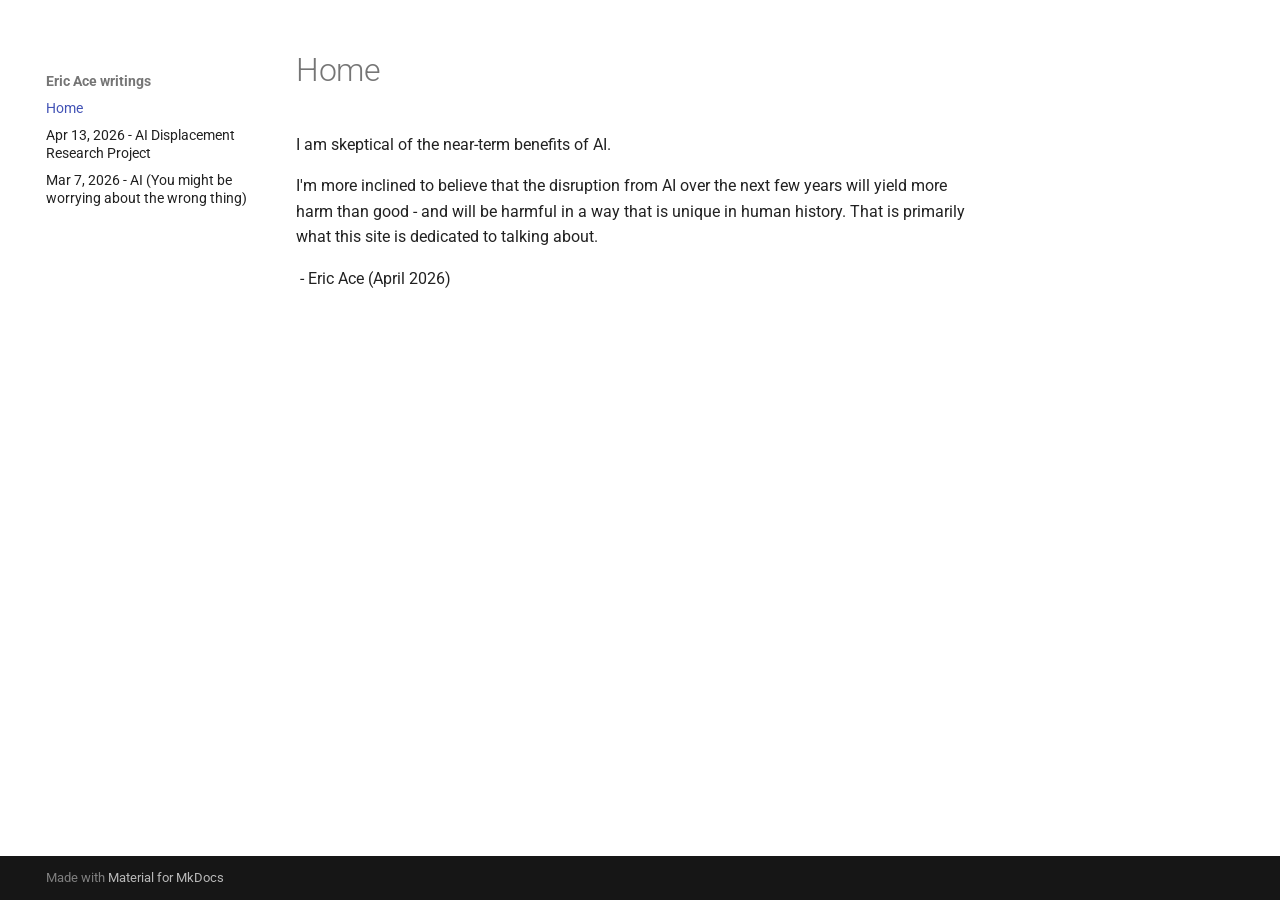
==== index.html @ 1ed6042f "Deployed 3ed9b93 with MkDocs version: 1.6.1" ====
<!doctype html>
<html lang="en" class="no-js">
  <head>
    
      <meta charset="utf-8">
      <meta name="viewport" content="width=device-width,initial-scale=1">
      
      
      
      
      
        <link rel="next" href="posts/13-apr-2026/post/">
      
      
      <link rel="icon" href="assets/images/favicon.png">
      <meta name="generator" content="mkdocs-1.6.1, mkdocs-material-9.6.19">
    
    
      
        <title>Eric Ace writings</title>
      
    
    
      <link rel="stylesheet" href="assets/stylesheets/main.7e37652d.min.css">
      
      


    
    
      
    
    
      
        
        
        <link rel="preconnect" href="https://fonts.gstatic.com" crossorigin>
        <link rel="stylesheet" href="https://fonts.googleapis.com/css?family=Roboto:300,300i,400,400i,700,700i%7CRoboto+Mono:400,400i,700,700i&display=fallback">
        <style>:root{--md-text-font:"Roboto";--md-code-font:"Roboto Mono"}</style>
      
    
    
      <link rel="stylesheet" href="assets/stylesheets/extra.css">
    
    <script>__md_scope=new URL(".",location),__md_hash=e=>[...e].reduce(((e,_)=>(e<<5)-e+_.charCodeAt(0)),0),__md_get=(e,_=localStorage,t=__md_scope)=>JSON.parse(_.getItem(t.pathname+"."+e)),__md_set=(e,_,t=localStorage,a=__md_scope)=>{try{t.setItem(a.pathname+"."+e,JSON.stringify(_))}catch(e){}}</script>
    
      

    
    
    
  </head>
  
  
    <body dir="ltr">
  
    
    <input class="md-toggle" data-md-toggle="drawer" type="checkbox" id="__drawer" autocomplete="off">
    <input class="md-toggle" data-md-toggle="search" type="checkbox" id="__search" autocomplete="off">
    <label class="md-overlay" for="__drawer"></label>
    <div data-md-component="skip">
      
    </div>
    <div data-md-component="announce">
      
    </div>
    
    
    <div class="md-container" data-md-component="container">
      
      
        
          
        
      
      <main class="md-main" data-md-component="main">
        <div class="md-main__inner md-grid">
          
            
              
              <div class="md-sidebar md-sidebar--primary" data-md-component="sidebar" data-md-type="navigation" >
                <div class="md-sidebar__scrollwrap">
                  <div class="md-sidebar__inner">
                    



<nav class="md-nav md-nav--primary" aria-label="Navigation" data-md-level="0">
  <label class="md-nav__title" for="__drawer">
    <a href="." title="Eric Ace writings" class="md-nav__button md-logo" aria-label="Eric Ace writings" data-md-component="logo">
      
  
  <svg xmlns="http://www.w3.org/2000/svg" viewBox="0 0 24 24"><path d="M12 8a3 3 0 0 0 3-3 3 3 0 0 0-3-3 3 3 0 0 0-3 3 3 3 0 0 0 3 3m0 3.54C9.64 9.35 6.5 8 3 8v11c3.5 0 6.64 1.35 9 3.54 2.36-2.19 5.5-3.54 9-3.54V8c-3.5 0-6.64 1.35-9 3.54"/></svg>

    </a>
    Eric Ace writings
  </label>
  
  <ul class="md-nav__list" data-md-scrollfix>
    
      
      
  
  
    
  
  
  
    <li class="md-nav__item md-nav__item--active">
      
      <input class="md-nav__toggle md-toggle" type="checkbox" id="__toc">
      
      
      
      <a href="." class="md-nav__link md-nav__link--active">
        
  
  
  <span class="md-ellipsis">
    Home
    
  </span>
  

      </a>
      
    </li>
  

    
      
      
  
  
  
  
    <li class="md-nav__item">
      <a href="posts/13-apr-2026/post/" class="md-nav__link">
        
  
  
  <span class="md-ellipsis">
    Apr 13, 2026 - AI Displacement Research Project
    
  </span>
  

      </a>
    </li>
  

    
      
      
  
  
  
  
    <li class="md-nav__item">
      <a href="posts/07-March-2026/post/" class="md-nav__link">
        
  
  
  <span class="md-ellipsis">
    Mar 7, 2026 - AI (You might be worrying about the wrong thing)
    
  </span>
  

      </a>
    </li>
  

    
  </ul>
</nav>
                  </div>
                </div>
              </div>
            
            
              
              <div class="md-sidebar md-sidebar--secondary" data-md-component="sidebar" data-md-type="toc" >
                <div class="md-sidebar__scrollwrap">
                  <div class="md-sidebar__inner">
                    

<nav class="md-nav md-nav--secondary" aria-label="Table of contents">
  
  
  
  
</nav>
                  </div>
                </div>
              </div>
            
          
          
            <div class="md-content" data-md-component="content">
              <article class="md-content__inner md-typeset">
                
                  



  <h1>Home</h1>

<p>I am skeptical of the near-term benefits of AI.</p>
<p>I'm more inclined to believe that the disruption from AI over the next few years will yield more harm than good - and will be harmful in a way that is unique in human history. That is primarily what this site is dedicated to talking about.</p>
<p>&nbsp;-  Eric Ace (April 2026)</p>












                
              </article>
            </div>
          
          
<script>var target=document.getElementById(location.hash.slice(1));target&&target.name&&(target.checked=target.name.startsWith("__tabbed_"))</script>
        </div>
        
      </main>
      
        <footer class="md-footer">
  
  <div class="md-footer-meta md-typeset">
    <div class="md-footer-meta__inner md-grid">
      <div class="md-copyright">
  
  
    Made with
    <a href="https://squidfunk.github.io/mkdocs-material/" target="_blank" rel="noopener">
      Material for MkDocs
    </a>
  
</div>
      
    </div>
  </div>
</footer>
      
    </div>
    <div class="md-dialog" data-md-component="dialog">
      <div class="md-dialog__inner md-typeset"></div>
    </div>
    
    
    
      
      <script id="__config" type="application/json">{"base": ".", "features": ["navigation.indexes"], "search": "assets/javascripts/workers/search.973d3a69.min.js", "tags": null, "translations": {"clipboard.copied": "Copied to clipboard", "clipboard.copy": "Copy to clipboard", "search.result.more.one": "1 more on this page", "search.result.more.other": "# more on this page", "search.result.none": "No matching documents", "search.result.one": "1 matching document", "search.result.other": "# matching documents", "search.result.placeholder": "Type to start searching", "search.result.term.missing": "Missing", "select.version": "Select version"}, "version": null}</script>
    
    
      <script src="assets/javascripts/bundle.92b07e13.min.js"></script>
      
    
  </body>
</html>
---- assets/stylesheets/main.7e37652d.min.css ----
@charset "UTF-8";html{-webkit-text-size-adjust:none;-moz-text-size-adjust:none;text-size-adjust:none;box-sizing:border-box}*,:after,:before{box-sizing:inherit}@media (prefers-reduced-motion){*,:after,:before{transition:none!important}}body{margin:0}a,button,input,label{-webkit-tap-highlight-color:transparent}a{color:inherit;text-decoration:none}hr{border:0;box-sizing:initial;display:block;height:.05rem;overflow:visible;padding:0}small{font-size:80%}sub,sup{line-height:1em}img{border-style:none}table{border-collapse:initial;border-spacing:0}td,th{font-weight:400;vertical-align:top}button{background:#0000;border:0;font-family:inherit;font-size:inherit;margin:0;padding:0}input{border:0;outline:none}:root{--md-primary-fg-color:#4051b5;--md-primary-fg-color--light:#5d6cc0;--md-primary-fg-color--dark:#303fa1;--md-primary-bg-color:#fff;--md-primary-bg-color--light:#ffffffb3;--md-accent-fg-color:#526cfe;--md-accent-fg-color--transparent:#526cfe1a;--md-accent-bg-color:#fff;--md-accent-bg-color--light:#ffffffb3}[data-md-color-scheme=default]{color-scheme:light}[data-md-color-scheme=default] img[src$="#gh-dark-mode-only"],[data-md-color-scheme=default] img[src$="#only-dark"]{display:none}:root,[data-md-color-scheme=default]{--md-hue:225deg;--md-default-fg-color:#000000de;--md-default-fg-color--light:#0000008a;--md-default-fg-color--lighter:#00000052;--md-default-fg-color--lightest:#00000012;--md-default-bg-color:#fff;--md-default-bg-color--light:#ffffffb3;--md-default-bg-color--lighter:#ffffff4d;--md-default-bg-color--lightest:#ffffff1f;--md-code-fg-color:#36464e;--md-code-bg-color:#f5f5f5;--md-code-hl-color:#4287ff;--md-code-hl-color--light:#4287ff1a;--md-code-hl-number-color:#d52a2a;--md-code-hl-special-color:#db1457;--md-code-hl-function-color:#a846b9;--md-code-hl-constant-color:#6e59d9;--md-code-hl-keyword-color:#3f6ec6;--md-code-hl-string-color:#1c7d4d;--md-code-hl-name-color:var(--md-code-fg-color);--md-code-hl-operator-color:var(--md-default-fg-color--light);--md-code-hl-punctuation-color:var(--md-default-fg-color--light);--md-code-hl-comment-color:var(--md-default-fg-color--light);--md-code-hl-generic-color:var(--md-default-fg-color--light);--md-code-hl-variable-color:var(--md-default-fg-color--light);--md-typeset-color:var(--md-default-fg-color);--md-typeset-a-color:var(--md-primary-fg-color);--md-typeset-del-color:#f5503d26;--md-typeset-ins-color:#0bd57026;--md-typeset-kbd-color:#fafafa;--md-typeset-kbd-accent-color:#fff;--md-typeset-kbd-border-color:#b8b8b8;--md-typeset-mark-color:#ffff0080;--md-typeset-table-color:#0000001f;--md-typeset-table-color--light:rgba(0,0,0,.035);--md-admonition-fg-color:var(--md-default-fg-color);--md-admonition-bg-color:var(--md-default-bg-color);--md-warning-fg-color:#000000de;--md-warning-bg-color:#ff9;--md-footer-fg-color:#fff;--md-footer-fg-color--light:#ffffffb3;--md-footer-fg-color--lighter:#ffffff73;--md-footer-bg-color:#000000de;--md-footer-bg-color--dark:#00000052;--md-shadow-z1:0 0.2rem 0.5rem #0000000d,0 0 0.05rem #0000001a;--md-shadow-z2:0 0.2rem 0.5rem #0000001a,0 0 0.05rem #00000040;--md-shadow-z3:0 0.2rem 0.5rem #0003,0 0 0.05rem #00000059}.md-icon svg{fill:currentcolor;display:block;height:1.2rem;width:1.2rem}body{-webkit-font-smoothing:antialiased;-moz-osx-font-smoothing:grayscale;--md-text-font-family:var(--md-text-font,_),-apple-system,BlinkMacSystemFont,Helvetica,Arial,sans-serif;--md-code-font-family:var(--md-code-font,_),SFMono-Regular,Consolas,Menlo,monospace}aside,body,input{font-feature-settings:"kern","liga";color:var(--md-typeset-color);font-family:var(--md-text-font-family)}code,kbd,pre{font-feature-settings:"kern";font-family:var(--md-code-font-family)}:root{--md-typeset-table-sort-icon:url('data:image/svg+xml;charset=utf-8,<svg xmlns="http://www.w3.org/2000/svg" viewBox="0 0 24 24"><path d="m18 21-4-4h3V7h-3l4-4 4 4h-3v10h3M2 19v-2h10v2M2 13v-2h7v2M2 7V5h4v2z"/></svg>');--md-typeset-table-sort-icon--asc:url('data:image/svg+xml;charset=utf-8,<svg xmlns="http://www.w3.org/2000/svg" viewBox="0 0 24 24"><path d="M19 17h3l-4 4-4-4h3V3h2M2 17h10v2H2M6 5v2H2V5m0 6h7v2H2z"/></svg>');--md-typeset-table-sort-icon--desc:url('data:image/svg+xml;charset=utf-8,<svg xmlns="http://www.w3.org/2000/svg" viewBox="0 0 24 24"><path d="M19 7h3l-4-4-4 4h3v14h2M2 17h10v2H2M6 5v2H2V5m0 6h7v2H2z"/></svg>')}.md-typeset{-webkit-print-color-adjust:exact;color-adjust:exact;font-size:.8rem;line-height:1.6;overflow-wrap:break-word}@media print{.md-typeset{font-size:.68rem}}.md-typeset blockquote,.md-typeset dl,.md-typeset figure,.md-typeset ol,.md-typeset pre,.md-typeset ul{margin-bottom:1em;margin-top:1em}.md-typeset h1{color:var(--md-default-fg-color--light);font-size:2em;line-height:1.3;margin:0 0 1.25em}.md-typeset h1,.md-typeset h2{font-weight:300;letter-spacing:-.01em}.md-typeset h2{font-size:1.5625em;line-height:1.4;margin:1.6em 0 .64em}.md-typeset h3{font-size:1.25em;font-weight:400;letter-spacing:-.01em;line-height:1.5;margin:1.6em 0 .8em}.md-typeset h2+h3{margin-top:.8em}.md-typeset h4{font-weight:700;letter-spacing:-.01em;margin:1em 0}.md-typeset h5,.md-typeset h6{color:var(--md-default-fg-color--light);font-size:.8em;font-weight:700;letter-spacing:-.01em;margin:1.25em 0}.md-typeset h5{text-transform:uppercase}.md-typeset h5 code{text-transform:none}.md-typeset hr{border-bottom:.05rem solid var(--md-default-fg-color--lightest);display:flow-root;margin:1.5em 0}.md-typeset a{color:var(--md-typeset-a-color);word-break:break-word}.md-typeset a,.md-typeset a:before{transition:color 125ms}.md-typeset a:focus,.md-typeset a:hover{color:var(--md-accent-fg-color)}.md-typeset a:focus code,.md-typeset a:hover code{background-color:var(--md-accent-fg-color--transparent)}.md-typeset a code{color:currentcolor;transition:background-color 125ms}.md-typeset a.focus-visible{outline-color:var(--md-accent-fg-color);outline-offset:.2rem}.md-typeset code,.md-typeset kbd,.md-typeset pre{color:var(--md-code-fg-color);direction:ltr;font-variant-ligatures:none}@media print{.md-typeset code,.md-typeset kbd,.md-typeset pre{white-space:pre-wrap}}.md-typeset code{background-color:var(--md-code-bg-color);border-radius:.1rem;-webkit-box-decoration-break:clone;box-decoration-break:clone;font-size:.85em;padding:0 .2941176471em;word-break:break-word}.md-typeset code:not(.focus-visible){-webkit-tap-highlight-color:transparent;outline:none}.md-typeset pre{display:flow-root;line-height:1.4;position:relative}.md-typeset pre>code{-webkit-box-decoration-break:slice;box-decoration-break:slice;box-shadow:none;display:block;margin:0;outline-color:var(--md-accent-fg-color);overflow:auto;padding:.7720588235em 1.1764705882em;scrollbar-color:var(--md-default-fg-color--lighter) #0000;scrollbar-width:thin;touch-action:auto;word-break:normal}.md-typeset pre>code:hover{scrollbar-color:var(--md-accent-fg-color) #0000}.md-typeset pre>code::-webkit-scrollbar{height:.2rem;width:.2rem}.md-typeset pre>code::-webkit-scrollbar-thumb{background-color:var(--md-default-fg-color--lighter)}.md-typeset pre>code::-webkit-scrollbar-thumb:hover{background-color:var(--md-accent-fg-color)}.md-typeset kbd{background-color:var(--md-typeset-kbd-color);border-radius:.1rem;box-shadow:0 .1rem 0 .05rem var(--md-typeset-kbd-border-color),0 .1rem 0 var(--md-typeset-kbd-border-color),0 -.1rem .2rem var(--md-typeset-kbd-accent-color) inset;color:var(--md-default-fg-color);display:inline-block;font-size:.75em;padding:0 .6666666667em;vertical-align:text-top;word-break:break-word}.md-typeset mark{background-color:var(--md-typeset-mark-color);-webkit-box-decoration-break:clone;box-decoration-break:clone;color:inherit;word-break:break-word}.md-typeset abbr{border-bottom:.05rem dotted var(--md-default-fg-color--light);cursor:help;text-decoration:none}.md-typeset small{opacity:.75}[dir=ltr] .md-typeset sub,[dir=ltr] .md-typeset sup{margin-left:.078125em}[dir=rtl] .md-typeset sub,[dir=rtl] .md-typeset sup{margin-right:.078125em}[dir=ltr] .md-typeset blockquote{padding-left:.6rem}[dir=rtl] .md-typeset blockquote{padding-right:.6rem}[dir=ltr] .md-typeset blockquote{border-left:.2rem solid var(--md-default-fg-color--lighter)}[dir=rtl] .md-typeset blockquote{border-right:.2rem solid var(--md-default-fg-color--lighter)}.md-typeset blockquote{color:var(--md-default-fg-color--light);margin-left:0;margin-right:0}.md-typeset ul{list-style-type:disc}.md-typeset ul[type]{list-style-type:revert-layer}[dir=ltr] .md-typeset ol,[dir=ltr] .md-typeset ul{margin-left:.625em}[dir=rtl] .md-typeset ol,[dir=rtl] .md-typeset ul{margin-right:.625em}.md-typeset ol,.md-typeset ul{padding:0}.md-typeset ol:not([hidden]),.md-typeset ul:not([hidden]){display:flow-root}.md-typeset ol ol,.md-typeset ul ol{list-style-type:lower-alpha}.md-typeset ol ol ol,.md-typeset ul ol ol{list-style-type:lower-roman}.md-typeset ol ol ol ol,.md-typeset ul ol ol ol{list-style-type:upper-alpha}.md-typeset ol ol ol ol ol,.md-typeset ul ol ol ol ol{list-style-type:upper-roman}.md-typeset ol[type],.md-typeset ul[type]{list-style-type:revert-layer}[dir=ltr] .md-typeset ol li,[dir=ltr] .md-typeset ul li{margin-left:1.25em}[dir=rtl] .md-typeset ol li,[dir=rtl] .md-typeset ul li{margin-right:1.25em}.md-typeset ol li,.md-typeset ul li{margin-bottom:.5em}.md-typeset ol li blockquote,.md-typeset ol li p,.md-typeset ul li blockquote,.md-typeset ul li p{margin:.5em 0}.md-typeset ol li:last-child,.md-typeset ul li:last-child{margin-bottom:0}[dir=ltr] .md-typeset ol li ol,[dir=ltr] .md-typeset ol li ul,[dir=ltr] .md-typeset ul li ol,[dir=ltr] .md-typeset ul li ul{margin-left:.625em}[dir=rtl] .md-typeset ol li ol,[dir=rtl] .md-typeset ol li ul,[dir=rtl] .md-typeset ul li ol,[dir=rtl] .md-typeset ul li ul{margin-right:.625em}.md-typeset ol li ol,.md-typeset ol li ul,.md-typeset ul li ol,.md-typeset ul li ul{margin-bottom:.5em;margin-top:.5em}[dir=ltr] .md-typeset dd{margin-left:1.875em}[dir=rtl] .md-typeset dd{margin-right:1.875em}.md-typeset dd{margin-bottom:1.5em;margin-top:1em}.md-typeset img,.md-typeset svg,.md-typeset video{height:auto;max-width:100%}.md-typeset img[align=left]{margin:1em 1em 1em 0}.md-typeset img[align=right]{margin:1em 0 1em 1em}.md-typeset img[align]:only-child{margin-top:0}.md-typeset figure{display:flow-root;margin:1em auto;max-width:100%;text-align:center;width:-moz-fit-content;width:fit-content}.md-typeset figure img{display:block;margin:0 auto}.md-typeset figcaption{font-style:italic;margin:1em auto;max-width:24rem}.md-typeset iframe{max-width:100%}.md-typeset table:not([class]){background-color:var(--md-default-bg-color);border:.05rem solid var(--md-typeset-table-color);border-radius:.1rem;display:inline-block;font-size:.64rem;max-width:100%;overflow:auto;touch-action:auto}@media print{.md-typeset table:not([class]){display:table}}.md-typeset table:not([class])+*{margin-top:1.5em}.md-typeset table:not([class]) td>:first-child,.md-typeset table:not([class]) th>:first-child{margin-top:0}.md-typeset table:not([class]) td>:last-child,.md-typeset table:not([class]) th>:last-child{margin-bottom:0}.md-typeset table:not([class]) td:not([align]),.md-typeset table:not([class]) th:not([align]){text-align:left}[dir=rtl] .md-typeset table:not([class]) td:not([align]),[dir=rtl] .md-typeset table:not([class]) th:not([align]){text-align:right}.md-typeset table:not([class]) th{font-weight:700;min-width:5rem;padding:.9375em 1.25em;vertical-align:top}.md-typeset table:not([class]) td{border-top:.05rem solid var(--md-typeset-table-color);padding:.9375em 1.25em;vertical-align:top}.md-typeset table:not([class]) tbody tr{transition:background-color 125ms}.md-typeset table:not([class]) tbody tr:hover{background-color:var(--md-typeset-table-color--light);box-shadow:0 .05rem 0 var(--md-default-bg-color) inset}.md-typeset table:not([class]) a{word-break:normal}.md-typeset table th[role=columnheader]{cursor:pointer}[dir=ltr] .md-typeset table th[role=columnheader]:after{margin-left:.5em}[dir=rtl] .md-typeset table th[role=columnheader]:after{margin-right:.5em}.md-typeset table th[role=columnheader]:after{content:"";display:inline-block;height:1.2em;-webkit-mask-image:var(--md-typeset-table-sort-icon);mask-image:var(--md-typeset-table-sort-icon);-webkit-mask-repeat:no-repeat;mask-repeat:no-repeat;-webkit-mask-size:contain;mask-size:contain;transition:background-color 125ms;vertical-align:text-bottom;width:1.2em}.md-typeset table th[role=columnheader]:hover:after{background-color:var(--md-default-fg-color--lighter)}.md-typeset table th[role=columnheader][aria-sort=ascending]:after{background-color:var(--md-default-fg-color--light);-webkit-mask-image:var(--md-typeset-table-sort-icon--asc);mask-image:var(--md-typeset-table-sort-icon--asc)}.md-typeset table th[role=columnheader][aria-sort=descending]:after{background-color:var(--md-default-fg-color--light);-webkit-mask-image:var(--md-typeset-table-sort-icon--desc);mask-image:var(--md-typeset-table-sort-icon--desc)}.md-typeset__scrollwrap{margin:1em -.8rem;overflow-x:auto;touch-action:auto}.md-typeset__table{display:inline-block;margin-bottom:.5em;padding:0 .8rem}@media print{.md-typeset__table{display:block}}html .md-typeset__table table{display:table;margin:0;overflow:hidden;width:100%}@media screen and (max-width:44.984375em){.md-content__inner>pre{margin:1em -.8rem}.md-content__inner>pre code{border-radius:0}}.md-typeset .md-author{border-radius:100%;display:block;flex-shrink:0;height:1.6rem;overflow:hidden;position:relative;transition:color 125ms,transform 125ms;width:1.6rem}.md-typeset .md-author img{display:block}.md-typeset .md-author--more{background:var(--md-default-fg-color--lightest);color:var(--md-default-fg-color--lighter);font-size:.6rem;font-weight:700;line-height:1.6rem;text-align:center}.md-typeset .md-author--long{height:2.4rem;width:2.4rem}.md-typeset a.md-author{transform:scale(1)}.md-typeset a.md-author img{border-radius:100%;filter:grayscale(100%) opacity(75%);transition:filter 125ms}.md-typeset a.md-author:focus,.md-typeset a.md-author:hover{transform:scale(1.1);z-index:1}.md-typeset a.md-author:focus img,.md-typeset a.md-author:hover img{filter:grayscale(0)}.md-banner{background-color:var(--md-footer-bg-color);color:var(--md-footer-fg-color);overflow:auto}@media print{.md-banner{display:none}}.md-banner--warning{background-color:var(--md-warning-bg-color);color:var(--md-warning-fg-color)}.md-banner__inner{font-size:.7rem;margin:.6rem auto;padding:0 .8rem}[dir=ltr] .md-banner__button{float:right}[dir=rtl] .md-banner__button{float:left}.md-banner__button{color:inherit;cursor:pointer;transition:opacity .25s}.no-js .md-banner__button{display:none}.md-banner__button:hover{opacity:.7}html{font-size:125%;height:100%;overflow-x:hidden}@media screen and (min-width:100em){html{font-size:137.5%}}@media screen and (min-width:125em){html{font-size:150%}}body{background-color:var(--md-default-bg-color);display:flex;flex-direction:column;font-size:.5rem;min-height:100%;position:relative;width:100%}@media print{body{display:block}}@media screen and (max-width:59.984375em){body[data-md-scrolllock]{position:fixed}}.md-grid{margin-left:auto;margin-right:auto;max-width:61rem}.md-container{display:flex;flex-direction:column;flex-grow:1}@media print{.md-container{display:block}}.md-main{flex-grow:1}.md-main__inner{display:flex;height:100%;margin-top:1.5rem}.md-ellipsis{overflow:hidden;text-overflow:ellipsis}.md-toggle{display:none}.md-option{height:0;opacity:0;position:absolute;width:0}.md-option:checked+label:not([hidden]){display:block}.md-option.focus-visible+label{outline-color:var(--md-accent-fg-color);outline-style:auto}.md-skip{background-color:var(--md-default-fg-color);border-radius:.1rem;color:var(--md-default-bg-color);font-size:.64rem;margin:.5rem;opacity:0;outline-color:var(--md-accent-fg-color);padding:.3rem .5rem;position:fixed;transform:translateY(.4rem);z-index:-1}.md-skip:focus{opacity:1;transform:translateY(0);transition:transform .25s cubic-bezier(.4,0,.2,1),opacity 175ms 75ms;z-index:10}@page{margin:25mm}:root{--md-clipboard-icon:url('data:image/svg+xml;charset=utf-8,<svg xmlns="http://www.w3.org/2000/svg" viewBox="0 0 24 24"><path d="M19 21H8V7h11m0-2H8a2 2 0 0 0-2 2v14a2 2 0 0 0 2 2h11a2 2 0 0 0 2-2V7a2 2 0 0 0-2-2m-3-4H4a2 2 0 0 0-2 2v14h2V3h12z"/></svg>')}.md-clipboard{border-radius:.1rem;color:var(--md-default-fg-color--lightest);cursor:pointer;height:1.5em;outline-color:var(--md-accent-fg-color);outline-offset:.1rem;position:absolute;right:.5em;top:.5em;transition:color .25s;width:1.5em;z-index:1}@media print{.md-clipboard{display:none}}.md-clipboard:not(.focus-visible){-webkit-tap-highlight-color:transparent;outline:none}:hover>.md-clipboard{color:var(--md-default-fg-color--light)}.md-clipboard:focus,.md-clipboard:hover{color:var(--md-accent-fg-color)}.md-clipboard:after{background-color:currentcolor;content:"";display:block;height:1.125em;margin:0 auto;-webkit-mask-image:var(--md-clipboard-icon);mask-image:var(--md-clipboard-icon);-webkit-mask-position:center;mask-position:center;-webkit-mask-repeat:no-repeat;mask-repeat:no-repeat;-webkit-mask-size:contain;mask-size:contain;width:1.125em}.md-clipboard--inline{cursor:pointer}.md-clipboard--inline code{transition:color .25s,background-color .25s}.md-clipboard--inline:focus code,.md-clipboard--inline:hover code{background-color:var(--md-accent-fg-color--transparent);color:var(--md-accent-fg-color)}.md-typeset .md-code__content{display:grid}@keyframes consent{0%{opacity:0;transform:translateY(100%)}to{opacity:1;transform:translateY(0)}}@keyframes overlay{0%{opacity:0}to{opacity:1}}.md-consent__overlay{animation:overlay .25s both;-webkit-backdrop-filter:blur(.1rem);backdrop-filter:blur(.1rem);background-color:#0000008a;height:100%;opacity:1;position:fixed;top:0;width:100%;z-index:5}.md-consent__inner{animation:consent .5s cubic-bezier(.1,.7,.1,1) both;background-color:var(--md-default-bg-color);border:0;border-radius:.1rem;bottom:0;box-shadow:0 0 .2rem #0000001a,0 .2rem .4rem #0003;max-height:100%;overflow:auto;padding:0;position:fixed;width:100%;z-index:5}.md-consent__form{padding:.8rem}.md-consent__settings{display:none;margin:1em 0}input:checked+.md-consent__settings{display:block}.md-consent__controls{margin-bottom:.8rem}.md-typeset .md-consent__controls .md-button{display:inline}@media screen and (max-width:44.984375em){.md-typeset .md-consent__controls .md-button{display:block;margin-top:.4rem;text-align:center;width:100%}}.md-consent label{cursor:pointer}.md-content{flex-grow:1;min-width:0}.md-content__inner{margin:0 .8rem 1.2rem;padding-top:.6rem}@media screen and (min-width:76.25em){[dir=ltr] .md-sidebar--primary:not([hidden])~.md-content>.md-content__inner{margin-left:1.2rem}[dir=ltr] .md-sidebar--secondary:not([hidden])~.md-content>.md-content__inner,[dir=rtl] .md-sidebar--primary:not([hidden])~.md-content>.md-content__inner{margin-right:1.2rem}[dir=rtl] .md-sidebar--secondary:not([hidden])~.md-content>.md-content__inner{margin-left:1.2rem}}.md-content__inner:before{content:"";display:block;height:.4rem}.md-content__inner>:last-child{margin-bottom:0}[dir=ltr] .md-content__button{float:right}[dir=rtl] .md-content__button{float:left}[dir=ltr] .md-content__button{margin-left:.4rem}[dir=rtl] .md-content__button{margin-right:.4rem}.md-content__button{margin:.4rem 0;padding:0}@media print{.md-content__button{display:none}}.md-typeset .md-content__button{color:var(--md-default-fg-color--lighter)}.md-content__button svg{display:inline;vertical-align:top}[dir=rtl] .md-content__button svg{transform:scaleX(-1)}[dir=ltr] .md-dialog{right:.8rem}[dir=rtl] .md-dialog{left:.8rem}.md-dialog{background-color:var(--md-default-fg-color);border-radius:.1rem;bottom:.8rem;box-shadow:var(--md-shadow-z3);min-width:11.1rem;opacity:0;padding:.4rem .6rem;pointer-events:none;position:fixed;transform:translateY(100%);transition:transform 0ms .4s,opacity .4s;z-index:4}@media print{.md-dialog{display:none}}.md-dialog--active{opacity:1;pointer-events:auto;transform:translateY(0);transition:transform .4s cubic-bezier(.075,.85,.175,1),opacity .4s}.md-dialog__inner{color:var(--md-default-bg-color);font-size:.7rem}.md-feedback{margin:2em 0 1em;text-align:center}.md-feedback fieldset{border:none;margin:0;padding:0}.md-feedback__title{font-weight:700;margin:1em auto}.md-feedback__inner{position:relative}.md-feedback__list{display:flex;flex-wrap:wrap;place-content:baseline center;position:relative}.md-feedback__list:hover .md-icon:not(:disabled){color:var(--md-default-fg-color--lighter)}:disabled .md-feedback__list{min-height:1.8rem}.md-feedback__icon{color:var(--md-default-fg-color--light);cursor:pointer;flex-shrink:0;margin:0 .1rem;transition:color 125ms}.md-feedback__icon:not(:disabled).md-icon:hover{color:var(--md-accent-fg-color)}.md-feedback__icon:disabled{color:var(--md-default-fg-color--lightest);pointer-events:none}.md-feedback__note{opacity:0;position:relative;transform:translateY(.4rem);transition:transform .4s cubic-bezier(.1,.7,.1,1),opacity .15s}.md-feedback__note>*{margin:0 auto;max-width:16rem}:disabled .md-feedback__note{opacity:1;transform:translateY(0)}@media print{.md-feedback{display:none}}.md-footer{background-color:var(--md-footer-bg-color);color:var(--md-footer-fg-color)}@media print{.md-footer{display:none}}.md-footer__inner{justify-content:space-between;overflow:auto;padding:.2rem}.md-footer__inner:not([hidden]){display:flex}.md-footer__link{align-items:end;display:flex;flex-grow:0.01;margin-bottom:.4rem;margin-top:1rem;max-width:100%;outline-color:var(--md-accent-fg-color);overflow:hidden;transition:opacity .25s}.md-footer__link:focus,.md-footer__link:hover{opacity:.7}[dir=rtl] .md-footer__link svg{transform:scaleX(-1)}@media screen and (max-width:44.984375em){.md-footer__link--prev{flex-shrink:0}.md-footer__link--prev .md-footer__title{display:none}}[dir=ltr] .md-footer__link--next{margin-left:auto}[dir=rtl] .md-footer__link--next{margin-right:auto}.md-footer__link--next{text-align:right}[dir=rtl] .md-footer__link--next{text-align:left}.md-footer__title{flex-grow:1;font-size:.9rem;margin-bottom:.7rem;max-width:calc(100% - 2.4rem);padding:0 1rem;white-space:nowrap}.md-footer__button{margin:.2rem;padding:.4rem}.md-footer__direction{font-size:.64rem;opacity:.7}.md-footer-meta{background-color:var(--md-footer-bg-color--dark)}.md-footer-meta__inner{display:flex;flex-wrap:wrap;justify-content:space-between;padding:.2rem}html .md-footer-meta.md-typeset a{color:var(--md-footer-fg-color--light)}html .md-footer-meta.md-typeset a:focus,html .md-footer-meta.md-typeset a:hover{color:var(--md-footer-fg-color)}.md-copyright{color:var(--md-footer-fg-color--lighter);font-size:.64rem;margin:auto .6rem;padding:.4rem 0;width:100%}@media screen and (min-width:45em){.md-copyright{width:auto}}.md-copyright__highlight{color:var(--md-footer-fg-color--light)}.md-social{display:inline-flex;gap:.2rem;margin:0 .4rem;padding:.2rem 0 .6rem}@media screen and (min-width:45em){.md-social{padding:.6rem 0}}.md-social__link{display:inline-block;height:1.6rem;text-align:center;width:1.6rem}.md-social__link:before{line-height:1.9}.md-social__link svg{fill:currentcolor;max-height:.8rem;vertical-align:-25%}.md-typeset .md-button{border:.1rem solid;border-radius:.1rem;color:var(--md-primary-fg-color);cursor:pointer;display:inline-block;font-weight:700;padding:.625em 2em;transition:color 125ms,background-color 125ms,border-color 125ms}.md-typeset .md-button--primary{background-color:var(--md-primary-fg-color);border-color:var(--md-primary-fg-color);color:var(--md-primary-bg-color)}.md-typeset .md-button:focus,.md-typeset .md-button:hover{background-color:var(--md-accent-fg-color);border-color:var(--md-accent-fg-color);color:var(--md-accent-bg-color)}[dir=ltr] .md-typeset .md-input{border-top-left-radius:.1rem}[dir=ltr] .md-typeset .md-input,[dir=rtl] .md-typeset .md-input{border-top-right-radius:.1rem}[dir=rtl] .md-typeset .md-input{border-top-left-radius:.1rem}.md-typeset .md-input{border-bottom:.1rem solid var(--md-default-fg-color--lighter);box-shadow:var(--md-shadow-z1);font-size:.8rem;height:1.8rem;padding:0 .6rem;transition:border .25s,box-shadow .25s}.md-typeset .md-input:focus,.md-typeset .md-input:hover{border-bottom-color:var(--md-accent-fg-color);box-shadow:var(--md-shadow-z2)}.md-typeset .md-input--stretch{width:100%}.md-header{background-color:var(--md-primary-fg-color);box-shadow:0 0 .2rem #0000,0 .2rem .4rem #0000;color:var(--md-primary-bg-color);display:block;left:0;position:sticky;right:0;top:0;z-index:4}@media print{.md-header{display:none}}.md-header[hidden]{transform:translateY(-100%);transition:transform .25s cubic-bezier(.8,0,.6,1),box-shadow .25s}.md-header--shadow{box-shadow:0 0 .2rem #0000001a,0 .2rem .4rem #0003;transition:transform .25s cubic-bezier(.1,.7,.1,1),box-shadow .25s}.md-header__inner{align-items:center;display:flex;padding:0 .2rem}.md-header__button{color:currentcolor;cursor:pointer;margin:.2rem;outline-color:var(--md-accent-fg-color);padding:.4rem;position:relative;transition:opacity .25s;vertical-align:middle;z-index:1}.md-header__button:hover{opacity:.7}.md-header__button:not([hidden]){display:inline-block}.md-header__button:not(.focus-visible){-webkit-tap-highlight-color:transparent;outline:none}.md-header__button.md-logo{margin:.2rem;padding:.4rem}@media screen and (max-width:76.234375em){.md-header__button.md-logo{display:none}}.md-header__button.md-logo img,.md-header__button.md-logo svg{fill:currentcolor;display:block;height:1.2rem;width:auto}@media screen and (min-width:60em){.md-header__button[for=__search]{display:none}}.no-js .md-header__button[for=__search]{display:none}[dir=rtl] .md-header__button[for=__search] svg{transform:scaleX(-1)}@media screen and (min-width:76.25em){.md-header__button[for=__drawer]{display:none}}.md-header__topic{display:flex;max-width:100%;position:absolute;transition:transform .4s cubic-bezier(.1,.7,.1,1),opacity .15s;white-space:nowrap}.md-header__topic+.md-header__topic{opacity:0;pointer-events:none;transform:translateX(1.25rem);transition:transform .4s cubic-bezier(1,.7,.1,.1),opacity .15s;z-index:-1}[dir=rtl] .md-header__topic+.md-header__topic{transform:translateX(-1.25rem)}.md-header__topic:first-child{font-weight:700}[dir=ltr] .md-header__title{margin-left:1rem;margin-right:.4rem}[dir=rtl] .md-header__title{margin-left:.4rem;margin-right:1rem}.md-header__title{flex-grow:1;font-size:.9rem;height:2.4rem;line-height:2.4rem}.md-header__title--active .md-header__topic{opacity:0;pointer-events:none;transform:translateX(-1.25rem);transition:transform .4s cubic-bezier(1,.7,.1,.1),opacity .15s;z-index:-1}[dir=rtl] .md-header__title--active .md-header__topic{transform:translateX(1.25rem)}.md-header__title--active .md-header__topic+.md-header__topic{opacity:1;pointer-events:auto;transform:translateX(0);transition:transform .4s cubic-bezier(.1,.7,.1,1),opacity .15s;z-index:0}.md-header__title>.md-header__ellipsis{height:100%;position:relative;width:100%}.md-header__option{display:flex;flex-shrink:0;max-width:100%;transition:max-width 0ms .25s,opacity .25s .25s;white-space:nowrap}[data-md-toggle=search]:checked~.md-header .md-header__option{max-width:0;opacity:0;transition:max-width 0ms,opacity 0ms}.md-header__option>input{bottom:0}.md-header__source{display:none}@media screen and (min-width:60em){[dir=ltr] .md-header__source{margin-left:1rem}[dir=rtl] .md-header__source{margin-right:1rem}.md-header__source{display:block;max-width:11.7rem;width:11.7rem}}@media screen and (min-width:76.25em){[dir=ltr] .md-header__source{margin-left:1.4rem}[dir=rtl] .md-header__source{margin-right:1.4rem}}.md-meta{color:var(--md-default-fg-color--light);font-size:.7rem;line-height:1.3}.md-meta__list{display:inline-flex;flex-wrap:wrap;list-style:none;margin:0;padding:0}.md-meta__item:not(:last-child):after{content:"·";margin-left:.2rem;margin-right:.2rem}.md-meta__link{color:var(--md-typeset-a-color)}.md-meta__link:focus,.md-meta__link:hover{color:var(--md-accent-fg-color)}.md-draft{background-color:#ff1744;border-radius:.125em;color:#fff;display:inline-block;font-weight:700;padding-left:.5714285714em;padding-right:.5714285714em}:root{--md-nav-icon--prev:url('data:image/svg+xml;charset=utf-8,<svg xmlns="http://www.w3.org/2000/svg" viewBox="0 0 24 24"><path d="M20 11v2H8l5.5 5.5-1.42 1.42L4.16 12l7.92-7.92L13.5 5.5 8 11z"/></svg>');--md-nav-icon--next:url('data:image/svg+xml;charset=utf-8,<svg xmlns="http://www.w3.org/2000/svg" viewBox="0 0 24 24"><path d="M8.59 16.58 13.17 12 8.59 7.41 10 6l6 6-6 6z"/></svg>');--md-toc-icon:url('data:image/svg+xml;charset=utf-8,<svg xmlns="http://www.w3.org/2000/svg" viewBox="0 0 24 24"><path d="M3 9h14V7H3zm0 4h14v-2H3zm0 4h14v-2H3zm16 0h2v-2h-2zm0-10v2h2V7zm0 6h2v-2h-2z"/></svg>')}.md-nav{font-size:.7rem;line-height:1.3}.md-nav__title{color:var(--md-default-fg-color--light);display:block;font-weight:700;overflow:hidden;padding:0 .6rem;text-overflow:ellipsis}.md-nav__title .md-nav__button{display:none}.md-nav__title .md-nav__button img{height:100%;width:auto}.md-nav__title .md-nav__button.md-logo img,.md-nav__title .md-nav__button.md-logo svg{fill:currentcolor;display:block;height:2.4rem;max-width:100%;object-fit:contain;width:auto}.md-nav__list{list-style:none;margin:0;padding:0}.md-nav__link{align-items:flex-start;display:flex;gap:.4rem;margin-top:.625em;scroll-snap-align:start;transition:color 125ms}.md-nav__link--passed{color:var(--md-default-fg-color--light)}.md-nav__item .md-nav__link--active,.md-nav__item .md-nav__link--active code{color:var(--md-typeset-a-color)}.md-nav__link .md-ellipsis{position:relative}[dir=ltr] .md-nav__link .md-icon:last-child{margin-left:auto}[dir=rtl] .md-nav__link .md-icon:last-child{margin-right:auto}.md-nav__link svg{fill:currentcolor;flex-shrink:0;height:1.3em;position:relative}.md-nav__link[for]:focus,.md-nav__link[for]:hover,.md-nav__link[href]:focus,.md-nav__link[href]:hover{color:var(--md-accent-fg-color);cursor:pointer}.md-nav__link.focus-visible{outline-color:var(--md-accent-fg-color);outline-offset:.2rem}.md-nav--primary .md-nav__link[for=__toc]{display:none}.md-nav--primary .md-nav__link[for=__toc] .md-icon:after{background-color:currentcolor;display:block;height:100%;-webkit-mask-image:var(--md-toc-icon);mask-image:var(--md-toc-icon);width:100%}.md-nav--primary .md-nav__link[for=__toc]~.md-nav{display:none}.md-nav__container>.md-nav__link{margin-top:0}.md-nav__container>.md-nav__link:first-child{flex-grow:1;min-width:0}.md-nav__icon{flex-shrink:0}.md-nav__source{display:none}@media screen and (max-width:76.234375em){.md-nav--primary,.md-nav--primary .md-nav{background-color:var(--md-default-bg-color);display:flex;flex-direction:column;height:100%;left:0;position:absolute;right:0;top:0;z-index:1}.md-nav--primary .md-nav__item,.md-nav--primary .md-nav__title{font-size:.8rem;line-height:1.5}.md-nav--primary .md-nav__title{background-color:var(--md-default-fg-color--lightest);color:var(--md-default-fg-color--light);cursor:pointer;height:5.6rem;line-height:2.4rem;padding:3rem .8rem .2rem;position:relative;white-space:nowrap}[dir=ltr] .md-nav--primary .md-nav__title .md-nav__icon{left:.4rem}[dir=rtl] .md-nav--primary .md-nav__title .md-nav__icon{right:.4rem}.md-nav--primary .md-nav__title .md-nav__icon{display:block;height:1.2rem;margin:.2rem;position:absolute;top:.4rem;width:1.2rem}.md-nav--primary .md-nav__title .md-nav__icon:after{background-color:currentcolor;content:"";display:block;height:100%;-webkit-mask-image:var(--md-nav-icon--prev);mask-image:var(--md-nav-icon--prev);-webkit-mask-position:center;mask-position:center;-webkit-mask-repeat:no-repeat;mask-repeat:no-repeat;-webkit-mask-size:contain;mask-size:contain;width:100%}.md-nav--primary .md-nav__title~.md-nav__list{background-color:var(--md-default-bg-color);box-shadow:0 .05rem 0 var(--md-default-fg-color--lightest) inset;overflow-y:auto;scroll-snap-type:y mandatory;touch-action:pan-y}.md-nav--primary .md-nav__title~.md-nav__list>:first-child{border-top:0}.md-nav--primary .md-nav__title[for=__drawer]{background-color:var(--md-primary-fg-color);color:var(--md-primary-bg-color);font-weight:700}.md-nav--primary .md-nav__title .md-logo{display:block;left:.2rem;margin:.2rem;padding:.4rem;position:absolute;right:.2rem;top:.2rem}.md-nav--primary .md-nav__list{flex:1}.md-nav--primary .md-nav__item{border-top:.05rem solid var(--md-default-fg-color--lightest)}.md-nav--primary .md-nav__item--active>.md-nav__link{color:var(--md-typeset-a-color)}.md-nav--primary .md-nav__item--active>.md-nav__link:focus,.md-nav--primary .md-nav__item--active>.md-nav__link:hover{color:var(--md-accent-fg-color)}.md-nav--primary .md-nav__link{margin-top:0;padding:.6rem .8rem}.md-nav--primary .md-nav__link svg{margin-top:.1em}.md-nav--primary .md-nav__link>.md-nav__link{padding:0}[dir=ltr] .md-nav--primary .md-nav__link .md-nav__icon{margin-right:-.2rem}[dir=rtl] .md-nav--primary .md-nav__link .md-nav__icon{margin-left:-.2rem}.md-nav--primary .md-nav__link .md-nav__icon{font-size:1.2rem;height:1.2rem;width:1.2rem}.md-nav--primary .md-nav__link .md-nav__icon:after{background-color:currentcolor;content:"";display:block;height:100%;-webkit-mask-image:var(--md-nav-icon--next);mask-image:var(--md-nav-icon--next);-webkit-mask-position:center;mask-position:center;-webkit-mask-repeat:no-repeat;mask-repeat:no-repeat;-webkit-mask-size:contain;mask-size:contain;width:100%}[dir=rtl] .md-nav--primary .md-nav__icon:after{transform:scale(-1)}.md-nav--primary .md-nav--secondary .md-nav{background-color:initial;position:static}[dir=ltr] .md-nav--primary .md-nav--secondary .md-nav .md-nav__link{padding-left:1.4rem}[dir=rtl] .md-nav--primary .md-nav--secondary .md-nav .md-nav__link{padding-right:1.4rem}[dir=ltr] .md-nav--primary .md-nav--secondary .md-nav .md-nav .md-nav__link{padding-left:2rem}[dir=rtl] .md-nav--primary .md-nav--secondary .md-nav .md-nav .md-nav__link{padding-right:2rem}[dir=ltr] .md-nav--primary .md-nav--secondary .md-nav .md-nav .md-nav .md-nav__link{padding-left:2.6rem}[dir=rtl] .md-nav--primary .md-nav--secondary .md-nav .md-nav .md-nav .md-nav__link{padding-right:2.6rem}[dir=ltr] .md-nav--primary .md-nav--secondary .md-nav .md-nav .md-nav .md-nav .md-nav__link{padding-left:3.2rem}[dir=rtl] .md-nav--primary .md-nav--secondary .md-nav .md-nav .md-nav .md-nav .md-nav__link{padding-right:3.2rem}.md-nav--secondary{background-color:initial}.md-nav__toggle~.md-nav{display:flex;opacity:0;transform:translateX(100%);transition:transform .25s cubic-bezier(.8,0,.6,1),opacity 125ms 50ms}[dir=rtl] .md-nav__toggle~.md-nav{transform:translateX(-100%)}.md-nav__toggle:checked~.md-nav{opacity:1;transform:translateX(0);transition:transform .25s cubic-bezier(.4,0,.2,1),opacity 125ms 125ms}.md-nav__toggle:checked~.md-nav>.md-nav__list{-webkit-backface-visibility:hidden;backface-visibility:hidden}}@media screen and (max-width:59.984375em){.md-nav--primary .md-nav__link[for=__toc]{display:flex}.md-nav--primary .md-nav__link[for=__toc] .md-icon:after{content:""}.md-nav--primary .md-nav__link[for=__toc]+.md-nav__link{display:none}.md-nav--primary .md-nav__link[for=__toc]~.md-nav{display:flex}.md-nav__source{background-color:var(--md-primary-fg-color--dark);color:var(--md-primary-bg-color);display:block;padding:0 .2rem}}@media screen and (min-width:60em) and (max-width:76.234375em){.md-nav--integrated .md-nav__link[for=__toc]{display:flex}.md-nav--integrated .md-nav__link[for=__toc] .md-icon:after{content:""}.md-nav--integrated .md-nav__link[for=__toc]+.md-nav__link{display:none}.md-nav--integrated .md-nav__link[for=__toc]~.md-nav{display:flex}}@media screen and (min-width:60em){.md-nav{margin-bottom:-.4rem}.md-nav--secondary .md-nav__title{background:var(--md-default-bg-color);box-shadow:0 0 .4rem .4rem var(--md-default-bg-color);position:sticky;top:0;z-index:1}.md-nav--secondary .md-nav__title[for=__toc]{scroll-snap-align:start}.md-nav--secondary .md-nav__title .md-nav__icon{display:none}[dir=ltr] .md-nav--secondary .md-nav__list{padding-left:.6rem}[dir=rtl] .md-nav--secondary .md-nav__list{padding-right:.6rem}.md-nav--secondary .md-nav__list{padding-bottom:.4rem}[dir=ltr] .md-nav--secondary .md-nav__item>.md-nav__link{margin-right:.4rem}[dir=rtl] .md-nav--secondary .md-nav__item>.md-nav__link{margin-left:.4rem}}@media screen and (min-width:76.25em){.md-nav{margin-bottom:-.4rem;transition:max-height .25s cubic-bezier(.86,0,.07,1)}.md-nav--primary .md-nav__title{background:var(--md-default-bg-color);box-shadow:0 0 .4rem .4rem var(--md-default-bg-color);position:sticky;top:0;z-index:1}.md-nav--primary .md-nav__title[for=__drawer]{scroll-snap-align:start}.md-nav--primary .md-nav__title .md-nav__icon{display:none}[dir=ltr] .md-nav--primary .md-nav__list{padding-left:.6rem}[dir=rtl] .md-nav--primary .md-nav__list{padding-right:.6rem}.md-nav--primary .md-nav__list{padding-bottom:.4rem}[dir=ltr] .md-nav--primary .md-nav__item>.md-nav__link{margin-right:.4rem}[dir=rtl] .md-nav--primary .md-nav__item>.md-nav__link{margin-left:.4rem}.md-nav__toggle~.md-nav{display:grid;grid-template-rows:minmax(.4rem,0fr);opacity:0;transition:grid-template-rows .25s cubic-bezier(.86,0,.07,1),opacity .25s,visibility 0ms .25s;visibility:collapse}.md-nav__toggle~.md-nav>.md-nav__list{overflow:hidden}.md-nav__toggle.md-toggle--indeterminate~.md-nav,.md-nav__toggle:checked~.md-nav{grid-template-rows:minmax(.4rem,1fr);opacity:1;transition:grid-template-rows .25s cubic-bezier(.86,0,.07,1),opacity .15s .1s,visibility 0ms;visibility:visible}.md-nav__toggle.md-toggle--indeterminate~.md-nav{transition:none}.md-nav__item--nested>.md-nav>.md-nav__title{display:none}.md-nav__item--section{display:block;margin:1.25em 0}.md-nav__item--section:last-child{margin-bottom:0}.md-nav__item--section>.md-nav__link{font-weight:700}.md-nav__item--section>.md-nav__link[for]{color:var(--md-default-fg-color--light)}.md-nav__item--section>.md-nav__link:not(.md-nav__container){pointer-events:none}.md-nav__item--section>.md-nav__link .md-icon,.md-nav__item--section>.md-nav__link>[for]{display:none}[dir=ltr] .md-nav__item--section>.md-nav{margin-left:-.6rem}[dir=rtl] .md-nav__item--section>.md-nav{margin-right:-.6rem}.md-nav__item--section>.md-nav{display:block;opacity:1;visibility:visible}.md-nav__item--section>.md-nav>.md-nav__list>.md-nav__item{padding:0}.md-nav__icon{border-radius:100%;height:.9rem;transition:background-color .25s;width:.9rem}.md-nav__icon:hover{background-color:var(--md-accent-fg-color--transparent)}.md-nav__icon:after{background-color:currentcolor;border-radius:100%;content:"";display:inline-block;height:100%;-webkit-mask-image:var(--md-nav-icon--next);mask-image:var(--md-nav-icon--next);-webkit-mask-position:center;mask-position:center;-webkit-mask-repeat:no-repeat;mask-repeat:no-repeat;-webkit-mask-size:contain;mask-size:contain;transition:transform .25s;vertical-align:-.1rem;width:100%}[dir=rtl] .md-nav__icon:after{transform:rotate(180deg)}.md-nav__item--nested .md-nav__toggle:checked~.md-nav__link .md-nav__icon:after,.md-nav__item--nested .md-toggle--indeterminate~.md-nav__link .md-nav__icon:after{transform:rotate(90deg)}.md-nav--lifted>.md-nav__list>.md-nav__item,.md-nav--lifted>.md-nav__title{display:none}.md-nav--lifted>.md-nav__list>.md-nav__item--active{display:block}.md-nav--lifted>.md-nav__list>.md-nav__item--active>.md-nav__link{background:var(--md-default-bg-color);box-shadow:0 0 .4rem .4rem var(--md-default-bg-color);margin-top:0;position:sticky;top:0;z-index:1}.md-nav--lifted>.md-nav__list>.md-nav__item--active>.md-nav__link:not(.md-nav__container){pointer-events:none}.md-nav--lifted>.md-nav__list>.md-nav__item--active.md-nav__item--section{margin:0}[dir=ltr] .md-nav--lifted>.md-nav__list>.md-nav__item>.md-nav:not(.md-nav--secondary){margin-left:-.6rem}[dir=rtl] .md-nav--lifted>.md-nav__list>.md-nav__item>.md-nav:not(.md-nav--secondary){margin-right:-.6rem}.md-nav--lifted>.md-nav__list>.md-nav__item>[for]{color:var(--md-default-fg-color--light)}.md-nav--lifted .md-nav[data-md-level="1"]{grid-template-rows:minmax(.4rem,1fr);opacity:1;visibility:visible}[dir=ltr] .md-nav--integrated>.md-nav__list>.md-nav__item--active .md-nav--secondary{border-left:.05rem solid var(--md-primary-fg-color)}[dir=rtl] .md-nav--integrated>.md-nav__list>.md-nav__item--active .md-nav--secondary{border-right:.05rem solid var(--md-primary-fg-color)}.md-nav--integrated>.md-nav__list>.md-nav__item--active .md-nav--secondary{display:block;margin-bottom:1.25em;opacity:1;visibility:visible}.md-nav--integrated>.md-nav__list>.md-nav__item--active .md-nav--secondary>.md-nav__list{overflow:visible;padding-bottom:0}.md-nav--integrated>.md-nav__list>.md-nav__item--active .md-nav--secondary>.md-nav__title{display:none}}.md-pagination{font-size:.8rem;font-weight:700;gap:.4rem}.md-pagination,.md-pagination>*{align-items:center;display:flex;justify-content:center}.md-pagination>*{border-radius:.2rem;height:1.8rem;min-width:1.8rem;text-align:center}.md-pagination__current{background-color:var(--md-default-fg-color--lightest);color:var(--md-default-fg-color--light)}.md-pagination__link{transition:color 125ms,background-color 125ms}.md-pagination__link:focus,.md-pagination__link:hover{background-color:var(--md-accent-fg-color--transparent);color:var(--md-accent-fg-color)}.md-pagination__link:focus svg,.md-pagination__link:hover svg{color:var(--md-accent-fg-color)}.md-pagination__link.focus-visible{outline-color:var(--md-accent-fg-color);outline-offset:.2rem}.md-pagination__link svg{fill:currentcolor;color:var(--md-default-fg-color--lighter);display:block;max-height:100%;width:1.2rem}.md-post__back{border-bottom:.05rem solid var(--md-default-fg-color--lightest);margin-bottom:1.2rem;padding-bottom:1.2rem}@media screen and (max-width:76.234375em){.md-post__back{display:none}}[dir=rtl] .md-post__back svg{transform:scaleX(-1)}.md-post__authors{display:flex;flex-direction:column;gap:.6rem;margin:0 .6rem 1.2rem}.md-post .md-post__meta a{transition:color 125ms}.md-post .md-post__meta a:focus,.md-post .md-post__meta a:hover{color:var(--md-accent-fg-color)}.md-post__title{color:var(--md-default-fg-color--light);font-weight:700}.md-post--excerpt{margin-bottom:3.2rem}.md-post--excerpt .md-post__header{align-items:center;display:flex;gap:.6rem;min-height:1.6rem}.md-post--excerpt .md-post__authors{align-items:center;display:inline-flex;flex-direction:row;gap:.2rem;margin:0;min-height:2.4rem}[dir=ltr] .md-post--excerpt .md-post__meta .md-meta__list{margin-right:.4rem}[dir=rtl] .md-post--excerpt .md-post__meta .md-meta__list{margin-left:.4rem}.md-post--excerpt .md-post__content>:first-child{--md-scroll-margin:6rem;margin-top:0}.md-post>.md-nav--secondary{margin:1em 0}.md-profile{align-items:center;display:flex;font-size:.7rem;gap:.6rem;line-height:1.4;width:100%}.md-profile__description{flex-grow:1}.md-content--post{display:flex}@media screen and (max-width:76.234375em){.md-content--post{flex-flow:column-reverse}}.md-content--post>.md-content__inner{flex-grow:1;min-width:0}@media screen and (min-width:76.25em){[dir=ltr] .md-content--post>.md-content__inner{margin-left:1.2rem}[dir=rtl] .md-content--post>.md-content__inner{margin-right:1.2rem}}@media screen and (max-width:76.234375em){.md-sidebar.md-sidebar--post{padding:0;position:static;width:100%}.md-sidebar.md-sidebar--post .md-sidebar__scrollwrap{overflow:visible}.md-sidebar.md-sidebar--post .md-sidebar__inner{padding:0}.md-sidebar.md-sidebar--post .md-post__meta{margin-left:.6rem;margin-right:.6rem}.md-sidebar.md-sidebar--post .md-nav__item{border:none;display:inline}.md-sidebar.md-sidebar--post .md-nav__list{display:inline-flex;flex-wrap:wrap;gap:.6rem;padding-bottom:.6rem;padding-top:.6rem}.md-sidebar.md-sidebar--post .md-nav__link{padding:0}.md-sidebar.md-sidebar--post .md-nav{height:auto;margin-bottom:0;position:static}}:root{--md-progress-value:0;--md-progress-delay:400ms}.md-progress{background:var(--md-primary-bg-color);height:.075rem;opacity:min(clamp(0,var(--md-progress-value),1),clamp(0,100 - var(--md-progress-value),1));position:fixed;top:0;transform:scaleX(calc(var(--md-progress-value)*1%));transform-origin:left;transition:transform .5s cubic-bezier(.19,1,.22,1),opacity .25s var(--md-progress-delay);width:100%;z-index:4}:root{--md-search-result-icon:url('data:image/svg+xml;charset=utf-8,<svg xmlns="http://www.w3.org/2000/svg" viewBox="0 0 24 24"><path d="M14 2H6a2 2 0 0 0-2 2v16a2 2 0 0 0 2 2h7c-.41-.25-.8-.56-1.14-.9-.33-.33-.61-.7-.86-1.1H6V4h7v5h5v1.18c.71.16 1.39.43 2 .82V8zm6.31 16.9c1.33-2.11.69-4.9-1.4-6.22-2.11-1.33-4.91-.68-6.22 1.4-1.34 2.11-.69 4.89 1.4 6.22 1.46.93 3.32.93 4.79.02L22 23.39 23.39 22zm-3.81.1a2.5 2.5 0 0 1-2.5-2.5 2.5 2.5 0 0 1 2.5-2.5 2.5 2.5 0 0 1 2.5 2.5 2.5 2.5 0 0 1-2.5 2.5"/></svg>')}.md-search{position:relative}@media screen and (min-width:60em){.md-search{padding:.2rem 0}}.no-js .md-search{display:none}.md-search__overlay{opacity:0;z-index:1}@media screen and (max-width:59.984375em){[dir=ltr] .md-search__overlay{left:-2.2rem}[dir=rtl] .md-search__overlay{right:-2.2rem}.md-search__overlay{background-color:var(--md-default-bg-color);border-radius:1rem;height:2rem;overflow:hidden;pointer-events:none;position:absolute;top:-1rem;transform-origin:center;transition:transform .3s .1s,opacity .2s .2s;width:2rem}[data-md-toggle=search]:checked~.md-header .md-search__overlay{opacity:1;transition:transform .4s,opacity .1s}}@media screen and (min-width:60em){[dir=ltr] .md-search__overlay{left:0}[dir=rtl] .md-search__overlay{right:0}.md-search__overlay{background-color:#0000008a;cursor:pointer;height:0;position:fixed;top:0;transition:width 0ms .25s,height 0ms .25s,opacity .25s;width:0}[data-md-toggle=search]:checked~.md-header .md-search__overlay{height:200vh;opacity:1;transition:width 0ms,height 0ms,opacity .25s;width:100%}}@media screen and (max-width:29.984375em){[data-md-toggle=search]:checked~.md-header .md-search__overlay{transform:scale(45)}}@media screen and (min-width:30em) and (max-width:44.984375em){[data-md-toggle=search]:checked~.md-header .md-search__overlay{transform:scale(60)}}@media screen and (min-width:45em) and (max-width:59.984375em){[data-md-toggle=search]:checked~.md-header .md-search__overlay{transform:scale(75)}}.md-search__inner{-webkit-backface-visibility:hidden;backface-visibility:hidden}@media screen and (max-width:59.984375em){[dir=ltr] .md-search__inner{left:0}[dir=rtl] .md-search__inner{right:0}.md-search__inner{height:0;opacity:0;overflow:hidden;position:fixed;top:0;transform:translateX(5%);transition:width 0ms .3s,height 0ms .3s,transform .15s cubic-bezier(.4,0,.2,1) .15s,opacity .15s .15s;width:0;z-index:2}[dir=rtl] .md-search__inner{transform:translateX(-5%)}[data-md-toggle=search]:checked~.md-header .md-search__inner{height:100%;opacity:1;transform:translateX(0);transition:width 0ms 0ms,height 0ms 0ms,transform .15s cubic-bezier(.1,.7,.1,1) .15s,opacity .15s .15s;width:100%}}@media screen and (min-width:60em){[dir=ltr] .md-search__inner{float:right}[dir=rtl] .md-search__inner{float:left}.md-search__inner{padding:.1rem 0;position:relative;transition:width .25s cubic-bezier(.1,.7,.1,1);width:11.7rem}}@media screen and (min-width:60em) and (max-width:76.234375em){[data-md-toggle=search]:checked~.md-header .md-search__inner{width:23.4rem}}@media screen and (min-width:76.25em){[data-md-toggle=search]:checked~.md-header .md-search__inner{width:34.4rem}}.md-search__form{background-color:var(--md-default-bg-color);box-shadow:0 0 .6rem #0000;height:2.4rem;position:relative;transition:color .25s,background-color .25s;z-index:2}@media screen and (min-width:60em){.md-search__form{background-color:#00000042;border-radius:.1rem;height:1.8rem}.md-search__form:hover{background-color:#ffffff1f}}[data-md-toggle=search]:checked~.md-header .md-search__form{background-color:var(--md-default-bg-color);border-radius:.1rem .1rem 0 0;box-shadow:0 0 .6rem #00000012;color:var(--md-default-fg-color)}[dir=ltr] .md-search__input{padding-left:3.6rem;padding-right:2.2rem}[dir=rtl] .md-search__input{padding-left:2.2rem;padding-right:3.6rem}.md-search__input{background:#0000;font-size:.9rem;height:100%;position:relative;text-overflow:ellipsis;width:100%;z-index:2}.md-search__input::placeholder{transition:color .25s}.md-search__input::placeholder,.md-search__input~.md-search__icon{color:var(--md-default-fg-color--light)}.md-search__input::-ms-clear{display:none}@media screen and (max-width:59.984375em){.md-search__input{font-size:.9rem;height:2.4rem;width:100%}}@media screen and (min-width:60em){[dir=ltr] .md-search__input{padding-left:2.2rem}[dir=rtl] .md-search__input{padding-right:2.2rem}.md-search__input{color:inherit;font-size:.8rem}.md-search__input::placeholder{color:var(--md-primary-bg-color--light)}.md-search__input+.md-search__icon{color:var(--md-primary-bg-color)}[data-md-toggle=search]:checked~.md-header .md-search__input{text-overflow:clip}[data-md-toggle=search]:checked~.md-header .md-search__input+.md-search__icon{color:var(--md-default-fg-color--light)}[data-md-toggle=search]:checked~.md-header .md-search__input::placeholder{color:#0000}}.md-search__icon{cursor:pointer;display:inline-block;height:1.2rem;transition:color .25s,opacity .25s;width:1.2rem}.md-search__icon:hover{opacity:.7}[dir=ltr] .md-search__icon[for=__search]{left:.5rem}[dir=rtl] .md-search__icon[for=__search]{right:.5rem}.md-search__icon[for=__search]{position:absolute;top:.3rem;z-index:2}[dir=rtl] .md-search__icon[for=__search] svg{transform:scaleX(-1)}@media screen and (max-width:59.984375em){[dir=ltr] .md-search__icon[for=__search]{left:.8rem}[dir=rtl] .md-search__icon[for=__search]{right:.8rem}.md-search__icon[for=__search]{top:.6rem}.md-search__icon[for=__search] svg:first-child{display:none}}@media screen and (min-width:60em){.md-search__icon[for=__search]{pointer-events:none}.md-search__icon[for=__search] svg:last-child{display:none}}[dir=ltr] .md-search__options{right:.5rem}[dir=rtl] .md-search__options{left:.5rem}.md-search__options{pointer-events:none;position:absolute;top:.3rem;z-index:2}@media screen and (max-width:59.984375em){[dir=ltr] .md-search__options{right:.8rem}[dir=rtl] .md-search__options{left:.8rem}.md-search__options{top:.6rem}}[dir=ltr] .md-search__options>.md-icon{margin-left:.2rem}[dir=rtl] .md-search__options>.md-icon{margin-right:.2rem}.md-search__options>.md-icon{color:var(--md-default-fg-color--light);opacity:0;transform:scale(.75);transition:transform .15s cubic-bezier(.1,.7,.1,1),opacity .15s}.md-search__options>.md-icon:not(.focus-visible){-webkit-tap-highlight-color:transparent;outline:none}[data-md-toggle=search]:checked~.md-header .md-search__input:valid~.md-search__options>.md-icon{opacity:1;pointer-events:auto;transform:scale(1)}[data-md-toggle=search]:checked~.md-header .md-search__input:valid~.md-search__options>.md-icon:hover{opacity:.7}[dir=ltr] .md-search__suggest{padding-left:3.6rem;padding-right:2.2rem}[dir=rtl] .md-search__suggest{padding-left:2.2rem;padding-right:3.6rem}.md-search__suggest{align-items:center;color:var(--md-default-fg-color--lighter);display:flex;font-size:.9rem;height:100%;opacity:0;position:absolute;top:0;transition:opacity 50ms;white-space:nowrap;width:100%}@media screen and (min-width:60em){[dir=ltr] .md-search__suggest{padding-left:2.2rem}[dir=rtl] .md-search__suggest{padding-right:2.2rem}.md-search__suggest{font-size:.8rem}}[data-md-toggle=search]:checked~.md-header .md-search__suggest{opacity:1;transition:opacity .3s .1s}[dir=ltr] .md-search__output{border-bottom-left-radius:.1rem}[dir=ltr] .md-search__output,[dir=rtl] .md-search__output{border-bottom-right-radius:.1rem}[dir=rtl] .md-search__output{border-bottom-left-radius:.1rem}.md-search__output{overflow:hidden;position:absolute;width:100%;z-index:1}@media screen and (max-width:59.984375em){.md-search__output{bottom:0;top:2.4rem}}@media screen and (min-width:60em){.md-search__output{opacity:0;top:1.9rem;transition:opacity .4s}[data-md-toggle=search]:checked~.md-header .md-search__output{box-shadow:var(--md-shadow-z3);opacity:1}}.md-search__scrollwrap{-webkit-backface-visibility:hidden;backface-visibility:hidden;background-color:var(--md-default-bg-color);height:100%;overflow-y:auto;touch-action:pan-y}@media (-webkit-max-device-pixel-ratio:1),(max-resolution:1dppx){.md-search__scrollwrap{transform:translateZ(0)}}@media screen and (min-width:60em) and (max-width:76.234375em){.md-search__scrollwrap{width:23.4rem}}@media screen and (min-width:76.25em){.md-search__scrollwrap{width:34.4rem}}@media screen and (min-width:60em){.md-search__scrollwrap{max-height:0;scrollbar-color:var(--md-default-fg-color--lighter) #0000;scrollbar-width:thin}[data-md-toggle=search]:checked~.md-header .md-search__scrollwrap{max-height:75vh}.md-search__scrollwrap:hover{scrollbar-color:var(--md-accent-fg-color) #0000}.md-search__scrollwrap::-webkit-scrollbar{height:.2rem;width:.2rem}.md-search__scrollwrap::-webkit-scrollbar-thumb{background-color:var(--md-default-fg-color--lighter)}.md-search__scrollwrap::-webkit-scrollbar-thumb:hover{background-color:var(--md-accent-fg-color)}}.md-search-result{color:var(--md-default-fg-color);word-break:break-word}.md-search-result__meta{background-color:var(--md-default-fg-color--lightest);color:var(--md-default-fg-color--light);font-size:.64rem;line-height:1.8rem;padding:0 .8rem;scroll-snap-align:start}@media screen and (min-width:60em){[dir=ltr] .md-search-result__meta{padding-left:2.2rem}[dir=rtl] .md-search-result__meta{padding-right:2.2rem}}.md-search-result__list{list-style:none;margin:0;padding:0;-webkit-user-select:none;user-select:none}.md-search-result__item{box-shadow:0 -.05rem var(--md-default-fg-color--lightest)}.md-search-result__item:first-child{box-shadow:none}.md-search-result__link{display:block;outline:none;scroll-snap-align:start;transition:background-color .25s}.md-search-result__link:focus,.md-search-result__link:hover{background-color:var(--md-accent-fg-color--transparent)}.md-search-result__link:last-child p:last-child{margin-bottom:.6rem}.md-search-result__more>summary{cursor:pointer;display:block;outline:none;position:sticky;scroll-snap-align:start;top:0;z-index:1}.md-search-result__more>summary::marker{display:none}.md-search-result__more>summary::-webkit-details-marker{display:none}.md-search-result__more>summary>div{color:var(--md-typeset-a-color);font-size:.64rem;padding:.75em .8rem;transition:color .25s,background-color .25s}@media screen and (min-width:60em){[dir=ltr] .md-search-result__more>summary>div{padding-left:2.2rem}[dir=rtl] .md-search-result__more>summary>div{padding-right:2.2rem}}.md-search-result__more>summary:focus>div,.md-search-result__more>summary:hover>div{background-color:var(--md-accent-fg-color--transparent);color:var(--md-accent-fg-color)}.md-search-result__more[open]>summary{background-color:var(--md-default-bg-color)}.md-search-result__article{overflow:hidden;padding:0 .8rem;position:relative}@media screen and (min-width:60em){[dir=ltr] .md-search-result__article{padding-left:2.2rem}[dir=rtl] .md-search-result__article{padding-right:2.2rem}}[dir=ltr] .md-search-result__icon{left:0}[dir=rtl] .md-search-result__icon{right:0}.md-search-result__icon{color:var(--md-default-fg-color--light);height:1.2rem;margin:.5rem;position:absolute;width:1.2rem}@media screen and (max-width:59.984375em){.md-search-result__icon{display:none}}.md-search-result__icon:after{background-color:currentcolor;content:"";display:inline-block;height:100%;-webkit-mask-image:var(--md-search-result-icon);mask-image:var(--md-search-result-icon);-webkit-mask-position:center;mask-position:center;-webkit-mask-repeat:no-repeat;mask-repeat:no-repeat;-webkit-mask-size:contain;mask-size:contain;width:100%}[dir=rtl] .md-search-result__icon:after{transform:scaleX(-1)}.md-search-result .md-typeset{color:var(--md-default-fg-color--light);font-size:.64rem;line-height:1.6}.md-search-result .md-typeset h1{color:var(--md-default-fg-color);font-size:.8rem;font-weight:400;line-height:1.4;margin:.55rem 0}.md-search-result .md-typeset h1 mark{text-decoration:none}.md-search-result .md-typeset h2{color:var(--md-default-fg-color);font-size:.64rem;font-weight:700;line-height:1.6;margin:.5em 0}.md-search-result .md-typeset h2 mark{text-decoration:none}.md-search-result__terms{color:var(--md-default-fg-color);display:block;font-size:.64rem;font-style:italic;margin:.5em 0}.md-search-result mark{background-color:initial;color:var(--md-accent-fg-color);text-decoration:underline}.md-select{position:relative;z-index:1}.md-select__inner{background-color:var(--md-default-bg-color);border-radius:.1rem;box-shadow:var(--md-shadow-z2);color:var(--md-default-fg-color);left:50%;margin-top:.2rem;max-height:0;opacity:0;position:absolute;top:calc(100% - .2rem);transform:translate3d(-50%,.3rem,0);transition:transform .25s 375ms,opacity .25s .25s,max-height 0ms .5s}.md-select:focus-within .md-select__inner,.md-select:hover .md-select__inner{max-height:10rem;opacity:1;transform:translate3d(-50%,0,0);transition:transform .25s cubic-bezier(.1,.7,.1,1),opacity .25s,max-height 0ms}.md-select__inner:after{border-bottom:.2rem solid #0000;border-bottom-color:var(--md-default-bg-color);border-left:.2rem solid #0000;border-right:.2rem solid #0000;border-top:0;content:"";height:0;left:50%;margin-left:-.2rem;margin-top:-.2rem;position:absolute;top:0;width:0}.md-select__list{border-radius:.1rem;font-size:.8rem;list-style-type:none;margin:0;max-height:inherit;overflow:auto;padding:0}.md-select__item{line-height:1.8rem}[dir=ltr] .md-select__link{padding-left:.6rem;padding-right:1.2rem}[dir=rtl] .md-select__link{padding-left:1.2rem;padding-right:.6rem}.md-select__link{cursor:pointer;display:block;outline:none;scroll-snap-align:start;transition:background-color .25s,color .25s;width:100%}.md-select__link:focus,.md-select__link:hover{color:var(--md-accent-fg-color)}.md-select__link:focus{background-color:var(--md-default-fg-color--lightest)}.md-sidebar{align-self:flex-start;flex-shrink:0;padding:1.2rem 0;position:sticky;top:2.4rem;width:12.1rem}@media print{.md-sidebar{display:none}}@media screen and (max-width:76.234375em){[dir=ltr] .md-sidebar--primary{left:-12.1rem}[dir=rtl] .md-sidebar--primary{right:-12.1rem}.md-sidebar--primary{background-color:var(--md-default-bg-color);display:block;height:100%;position:fixed;top:0;transform:translateX(0);transition:transform .25s cubic-bezier(.4,0,.2,1),box-shadow .25s;width:12.1rem;z-index:5}[data-md-toggle=drawer]:checked~.md-container .md-sidebar--primary{box-shadow:var(--md-shadow-z3);transform:translateX(12.1rem)}[dir=rtl] [data-md-toggle=drawer]:checked~.md-container .md-sidebar--primary{transform:translateX(-12.1rem)}.md-sidebar--primary .md-sidebar__scrollwrap{bottom:0;left:0;margin:0;overflow:hidden;position:absolute;right:0;scroll-snap-type:none;top:0}}@media screen and (min-width:76.25em){.md-sidebar{height:0}.no-js .md-sidebar{height:auto}.md-header--lifted~.md-container .md-sidebar{top:4.8rem}}.md-sidebar--secondary{display:none;order:2}@media screen and (min-width:60em){.md-sidebar--secondary{height:0}.no-js .md-sidebar--secondary{height:auto}.md-sidebar--secondary:not([hidden]){display:block}.md-sidebar--secondary .md-sidebar__scrollwrap{touch-action:pan-y}}.md-sidebar__scrollwrap{-webkit-backface-visibility:hidden;backface-visibility:hidden;margin:0 .2rem;overflow-y:auto;scrollbar-color:var(--md-default-fg-color--lighter) #0000}@media screen and (min-width:60em){.md-sidebar__scrollwrap{scrollbar-gutter:stable;scrollbar-width:thin}}.md-sidebar__scrollwrap::-webkit-scrollbar{height:.2rem;width:.2rem}.md-sidebar__scrollwrap:focus-within,.md-sidebar__scrollwrap:hover{scrollbar-color:var(--md-accent-fg-color) #0000}.md-sidebar__scrollwrap:focus-within::-webkit-scrollbar-thumb,.md-sidebar__scrollwrap:hover::-webkit-scrollbar-thumb{background-color:var(--md-default-fg-color--lighter)}.md-sidebar__scrollwrap:focus-within::-webkit-scrollbar-thumb:hover,.md-sidebar__scrollwrap:hover::-webkit-scrollbar-thumb:hover{background-color:var(--md-accent-fg-color)}@supports selector(::-webkit-scrollbar){.md-sidebar__scrollwrap{scrollbar-gutter:auto}[dir=ltr] .md-sidebar__inner{padding-right:calc(100% - 11.5rem)}[dir=rtl] .md-sidebar__inner{padding-left:calc(100% - 11.5rem)}}@media screen and (max-width:76.234375em){.md-overlay{background-color:#0000008a;height:0;opacity:0;position:fixed;top:0;transition:width 0ms .25s,height 0ms .25s,opacity .25s;width:0;z-index:5}[data-md-toggle=drawer]:checked~.md-overlay{height:100%;opacity:1;transition:width 0ms,height 0ms,opacity .25s;width:100%}}@keyframes facts{0%{height:0}to{height:.65rem}}@keyframes fact{0%{opacity:0;transform:translateY(100%)}50%{opacity:0}to{opacity:1;transform:translateY(0)}}:root{--md-source-forks-icon:url('data:image/svg+xml;charset=utf-8,<svg xmlns="http://www.w3.org/2000/svg" viewBox="0 0 16 16"><path d="M5 5.372v.878c0 .414.336.75.75.75h4.5a.75.75 0 0 0 .75-.75v-.878a2.25 2.25 0 1 1 1.5 0v.878a2.25 2.25 0 0 1-2.25 2.25h-1.5v2.128a2.251 2.251 0 1 1-1.5 0V8.5h-1.5A2.25 2.25 0 0 1 3.5 6.25v-.878a2.25 2.25 0 1 1 1.5 0M5 3.25a.75.75 0 1 0-1.5 0 .75.75 0 0 0 1.5 0m6.75.75a.75.75 0 1 0 0-1.5.75.75 0 0 0 0 1.5m-3 8.75a.75.75 0 1 0-1.5 0 .75.75 0 0 0 1.5 0"/></svg>');--md-source-repositories-icon:url('data:image/svg+xml;charset=utf-8,<svg xmlns="http://www.w3.org/2000/svg" viewBox="0 0 16 16"><path d="M2 2.5A2.5 2.5 0 0 1 4.5 0h8.75a.75.75 0 0 1 .75.75v12.5a.75.75 0 0 1-.75.75h-2.5a.75.75 0 0 1 0-1.5h1.75v-2h-8a1 1 0 0 0-.714 1.7.75.75 0 1 1-1.072 1.05A2.5 2.5 0 0 1 2 11.5Zm10.5-1h-8a1 1 0 0 0-1 1v6.708A2.5 2.5 0 0 1 4.5 9h8ZM5 12.25a.25.25 0 0 1 .25-.25h3.5a.25.25 0 0 1 .25.25v3.25a.25.25 0 0 1-.4.2l-1.45-1.087a.25.25 0 0 0-.3 0L5.4 15.7a.25.25 0 0 1-.4-.2Z"/></svg>');--md-source-stars-icon:url('data:image/svg+xml;charset=utf-8,<svg xmlns="http://www.w3.org/2000/svg" viewBox="0 0 16 16"><path d="M8 .25a.75.75 0 0 1 .673.418l1.882 3.815 4.21.612a.75.75 0 0 1 .416 1.279l-3.046 2.97.719 4.192a.751.751 0 0 1-1.088.791L8 12.347l-3.766 1.98a.75.75 0 0 1-1.088-.79l.72-4.194L.818 6.374a.75.75 0 0 1 .416-1.28l4.21-.611L7.327.668A.75.75 0 0 1 8 .25m0 2.445L6.615 5.5a.75.75 0 0 1-.564.41l-3.097.45 2.24 2.184a.75.75 0 0 1 .216.664l-.528 3.084 2.769-1.456a.75.75 0 0 1 .698 0l2.77 1.456-.53-3.084a.75.75 0 0 1 .216-.664l2.24-2.183-3.096-.45a.75.75 0 0 1-.564-.41z"/></svg>');--md-source-version-icon:url('data:image/svg+xml;charset=utf-8,<svg xmlns="http://www.w3.org/2000/svg" viewBox="0 0 16 16"><path d="M1 7.775V2.75C1 1.784 1.784 1 2.75 1h5.025c.464 0 .91.184 1.238.513l6.25 6.25a1.75 1.75 0 0 1 0 2.474l-5.026 5.026a1.75 1.75 0 0 1-2.474 0l-6.25-6.25A1.75 1.75 0 0 1 1 7.775m1.5 0c0 .066.026.13.073.177l6.25 6.25a.25.25 0 0 0 .354 0l5.025-5.025a.25.25 0 0 0 0-.354l-6.25-6.25a.25.25 0 0 0-.177-.073H2.75a.25.25 0 0 0-.25.25ZM6 5a1 1 0 1 1 0 2 1 1 0 0 1 0-2"/></svg>')}.md-source{-webkit-backface-visibility:hidden;backface-visibility:hidden;display:block;font-size:.65rem;line-height:1.2;outline-color:var(--md-accent-fg-color);transition:opacity .25s;white-space:nowrap}.md-source:hover{opacity:.7}.md-source__icon{display:inline-block;height:2.4rem;vertical-align:middle;width:2rem}[dir=ltr] .md-source__icon svg{margin-left:.6rem}[dir=rtl] .md-source__icon svg{margin-right:.6rem}.md-source__icon svg{margin-top:.6rem}[dir=ltr] .md-source__icon+.md-source__repository{padding-left:2rem}[dir=rtl] .md-source__icon+.md-source__repository{padding-right:2rem}[dir=ltr] .md-source__icon+.md-source__repository{margin-left:-2rem}[dir=rtl] .md-source__icon+.md-source__repository{margin-right:-2rem}[dir=ltr] .md-source__repository{margin-left:.6rem}[dir=rtl] .md-source__repository{margin-right:.6rem}.md-source__repository{display:inline-block;max-width:calc(100% - 1.2rem);overflow:hidden;text-overflow:ellipsis;vertical-align:middle}.md-source__facts{display:flex;font-size:.55rem;gap:.4rem;list-style-type:none;margin:.1rem 0 0;opacity:.75;overflow:hidden;padding:0;width:100%}.md-source__repository--active .md-source__facts{animation:facts .25s ease-in}.md-source__fact{overflow:hidden;text-overflow:ellipsis}.md-source__repository--active .md-source__fact{animation:fact .4s ease-out}[dir=ltr] .md-source__fact:before{margin-right:.1rem}[dir=rtl] .md-source__fact:before{margin-left:.1rem}.md-source__fact:before{background-color:currentcolor;content:"";display:inline-block;height:.6rem;-webkit-mask-position:center;mask-position:center;-webkit-mask-repeat:no-repeat;mask-repeat:no-repeat;-webkit-mask-size:contain;mask-size:contain;vertical-align:text-top;width:.6rem}.md-source__fact:nth-child(1n+2){flex-shrink:0}.md-source__fact--version:before{-webkit-mask-image:var(--md-source-version-icon);mask-image:var(--md-source-version-icon)}.md-source__fact--stars:before{-webkit-mask-image:var(--md-source-stars-icon);mask-image:var(--md-source-stars-icon)}.md-source__fact--forks:before{-webkit-mask-image:var(--md-source-forks-icon);mask-image:var(--md-source-forks-icon)}.md-source__fact--repositories:before{-webkit-mask-image:var(--md-source-repositories-icon);mask-image:var(--md-source-repositories-icon)}.md-source-file{margin:1em 0}[dir=ltr] .md-source-file__fact{margin-right:.6rem}[dir=rtl] .md-source-file__fact{margin-left:.6rem}.md-source-file__fact{align-items:center;color:var(--md-default-fg-color--light);display:inline-flex;font-size:.68rem;gap:.3rem}.md-source-file__fact .md-icon{flex-shrink:0;margin-bottom:.05rem}[dir=ltr] .md-source-file__fact .md-author{float:left}[dir=rtl] .md-source-file__fact .md-author{float:right}.md-source-file__fact .md-author{margin-right:.2rem}.md-source-file__fact svg{width:.9rem}:root{--md-status:url('data:image/svg+xml;charset=utf-8,<svg xmlns="http://www.w3.org/2000/svg" viewBox="0 0 24 24"><path d="M11 9h2V7h-2m1 13c-4.41 0-8-3.59-8-8s3.59-8 8-8 8 3.59 8 8-3.59 8-8 8m0-18A10 10 0 0 0 2 12a10 10 0 0 0 10 10 10 10 0 0 0 10-10A10 10 0 0 0 12 2m-1 15h2v-6h-2z"/></svg>');--md-status--new:url('data:image/svg+xml;charset=utf-8,<svg xmlns="http://www.w3.org/2000/svg" viewBox="0 0 24 24"><path d="m23 12-2.44-2.78.34-3.68-3.61-.82-1.89-3.18L12 3 8.6 1.54 6.71 4.72l-3.61.81.34 3.68L1 12l2.44 2.78-.34 3.69 3.61.82 1.89 3.18L12 21l3.4 1.46 1.89-3.18 3.61-.82-.34-3.68zm-10 5h-2v-2h2zm0-4h-2V7h2z"/></svg>');--md-status--deprecated:url('data:image/svg+xml;charset=utf-8,<svg xmlns="http://www.w3.org/2000/svg" viewBox="0 0 24 24"><path d="M9 3v1H4v2h1v13a2 2 0 0 0 2 2h10a2 2 0 0 0 2-2V6h1V4h-5V3zm0 5h2v9H9zm4 0h2v9h-2z"/></svg>');--md-status--encrypted:url('data:image/svg+xml;charset=utf-8,<svg xmlns="http://www.w3.org/2000/svg" viewBox="0 0 24 24"><path d="M12 1 3 5v6c0 5.55 3.84 10.74 9 12 5.16-1.26 9-6.45 9-12V5zm0 6c1.4 0 2.8 1.1 2.8 2.5V11c.6 0 1.2.6 1.2 1.3v3.5c0 .6-.6 1.2-1.3 1.2H9.2c-.6 0-1.2-.6-1.2-1.3v-3.5c0-.6.6-1.2 1.2-1.2V9.5C9.2 8.1 10.6 7 12 7m0 1.2c-.8 0-1.5.5-1.5 1.3V11h3V9.5c0-.8-.7-1.3-1.5-1.3"/></svg>')}.md-status:after{background-color:var(--md-default-fg-color--light);content:"";display:inline-block;height:1.125em;-webkit-mask-image:var(--md-status);mask-image:var(--md-status);-webkit-mask-position:center;mask-position:center;-webkit-mask-repeat:no-repeat;mask-repeat:no-repeat;-webkit-mask-size:contain;mask-size:contain;vertical-align:text-bottom;width:1.125em}.md-status:hover:after{background-color:currentcolor}.md-status--new:after{-webkit-mask-image:var(--md-status--new);mask-image:var(--md-status--new)}.md-status--deprecated:after{-webkit-mask-image:var(--md-status--deprecated);mask-image:var(--md-status--deprecated)}.md-status--encrypted:after{-webkit-mask-image:var(--md-status--encrypted);mask-image:var(--md-status--encrypted)}.md-tabs{background-color:var(--md-primary-fg-color);color:var(--md-primary-bg-color);display:block;line-height:1.3;overflow:auto;width:100%;z-index:3}@media print{.md-tabs{display:none}}@media screen and (max-width:76.234375em){.md-tabs{display:none}}.md-tabs[hidden]{pointer-events:none}[dir=ltr] .md-tabs__list{margin-left:.2rem}[dir=rtl] .md-tabs__list{margin-right:.2rem}.md-tabs__list{contain:content;display:flex;list-style:none;margin:0;overflow:auto;padding:0;scrollbar-width:none;white-space:nowrap}.md-tabs__list::-webkit-scrollbar{display:none}.md-tabs__item{height:2.4rem;padding-left:.6rem;padding-right:.6rem}.md-tabs__item--active .md-tabs__link{color:inherit;opacity:1}.md-tabs__link{-webkit-backface-visibility:hidden;backface-visibility:hidden;display:flex;font-size:.7rem;margin-top:.8rem;opacity:.7;outline-color:var(--md-accent-fg-color);outline-offset:.2rem;transition:transform .4s cubic-bezier(.1,.7,.1,1),opacity .25s}.md-tabs__link:focus,.md-tabs__link:hover{color:inherit;opacity:1}[dir=ltr] .md-tabs__link svg{margin-right:.4rem}[dir=rtl] .md-tabs__link svg{margin-left:.4rem}.md-tabs__link svg{fill:currentcolor;height:1.3em}.md-tabs__item:nth-child(2) .md-tabs__link{transition-delay:20ms}.md-tabs__item:nth-child(3) .md-tabs__link{transition-delay:40ms}.md-tabs__item:nth-child(4) .md-tabs__link{transition-delay:60ms}.md-tabs__item:nth-child(5) .md-tabs__link{transition-delay:80ms}.md-tabs__item:nth-child(6) .md-tabs__link{transition-delay:.1s}.md-tabs__item:nth-child(7) .md-tabs__link{transition-delay:.12s}.md-tabs__item:nth-child(8) .md-tabs__link{transition-delay:.14s}.md-tabs__item:nth-child(9) .md-tabs__link{transition-delay:.16s}.md-tabs__item:nth-child(10) .md-tabs__link{transition-delay:.18s}.md-tabs__item:nth-child(11) .md-tabs__link{transition-delay:.2s}.md-tabs__item:nth-child(12) .md-tabs__link{transition-delay:.22s}.md-tabs__item:nth-child(13) .md-tabs__link{transition-delay:.24s}.md-tabs__item:nth-child(14) .md-tabs__link{transition-delay:.26s}.md-tabs__item:nth-child(15) .md-tabs__link{transition-delay:.28s}.md-tabs__item:nth-child(16) .md-tabs__link{transition-delay:.3s}.md-tabs[hidden] .md-tabs__link{opacity:0;transform:translateY(50%);transition:transform 0ms .1s,opacity .1s}:root{--md-tag-icon:url('data:image/svg+xml;charset=utf-8,<svg xmlns="http://www.w3.org/2000/svg" viewBox="0 0 24 24"><path d="m5.41 21 .71-4h-4l.35-2h4l1.06-6h-4l.35-2h4l.71-4h2l-.71 4h6l.71-4h2l-.71 4h4l-.35 2h-4l-1.06 6h4l-.35 2h-4l-.71 4h-2l.71-4h-6l-.71 4zM9.53 9l-1.06 6h6l1.06-6z"/></svg>')}.md-typeset .md-tags:not([hidden]){display:inline-flex;flex-wrap:wrap;gap:.5em;margin-bottom:.75em;margin-top:-.125em}.md-typeset .md-tag{align-items:center;background:var(--md-default-fg-color--lightest);border-radius:2.4rem;display:inline-flex;font-size:.64rem;font-size:min(.8em,.64rem);font-weight:700;gap:.5em;letter-spacing:normal;line-height:1.6;padding:.3125em .78125em}.md-typeset .md-tag[href]{-webkit-tap-highlight-color:transparent;color:inherit;outline:none;transition:color 125ms,background-color 125ms}.md-typeset .md-tag[href]:focus,.md-typeset .md-tag[href]:hover{background-color:var(--md-accent-fg-color);color:var(--md-accent-bg-color)}[id]>.md-typeset .md-tag{vertical-align:text-top}.md-typeset .md-tag-icon:before{background-color:var(--md-default-fg-color--lighter);content:"";display:inline-block;height:1.2em;-webkit-mask-image:var(--md-tag-icon);mask-image:var(--md-tag-icon);-webkit-mask-position:center;mask-position:center;-webkit-mask-repeat:no-repeat;mask-repeat:no-repeat;-webkit-mask-size:contain;mask-size:contain;transition:background-color 125ms;vertical-align:text-bottom;width:1.2em}.md-typeset .md-tag-icon[href]:focus:before,.md-typeset .md-tag-icon[href]:hover:before{background-color:var(--md-accent-bg-color)}@keyframes pulse{0%{transform:scale(.95)}75%{transform:scale(1)}to{transform:scale(.95)}}:root{--md-annotation-bg-icon:url('data:image/svg+xml;charset=utf-8,<svg xmlns="http://www.w3.org/2000/svg" viewBox="0 0 24 24"><path d="M12 2A10 10 0 0 0 2 12a10 10 0 0 0 10 10 10 10 0 0 0 10-10A10 10 0 0 0 12 2"/></svg>');--md-annotation-icon:url('data:image/svg+xml;charset=utf-8,<svg xmlns="http://www.w3.org/2000/svg" viewBox="0 0 24 24"><path d="M17 13h-4v4h-2v-4H7v-2h4V7h2v4h4m-5-9A10 10 0 0 0 2 12a10 10 0 0 0 10 10 10 10 0 0 0 10-10A10 10 0 0 0 12 2"/></svg>')}.md-tooltip{-webkit-backface-visibility:hidden;backface-visibility:hidden;background-color:var(--md-default-bg-color);border-radius:.1rem;box-shadow:var(--md-shadow-z2);color:var(--md-default-fg-color);font-family:var(--md-text-font-family);left:clamp(var(--md-tooltip-0,0rem) + .8rem,var(--md-tooltip-x),100vw + var(--md-tooltip-0,0rem) + .8rem - var(--md-tooltip-width) - 2 * .8rem);max-width:calc(100vw - 1.6rem);opacity:0;position:absolute;top:var(--md-tooltip-y);transform:translateY(-.4rem);transition:transform 0ms .25s,opacity .25s,z-index .25s;width:var(--md-tooltip-width);z-index:0}.md-tooltip--active{opacity:1;transform:translateY(0);transition:transform .25s cubic-bezier(.1,.7,.1,1),opacity .25s,z-index 0ms;z-index:2}.md-tooltip--inline{font-weight:700;-webkit-user-select:none;user-select:none;width:auto}.md-tooltip--inline:not(.md-tooltip--active){transform:translateY(.2rem) scale(.9)}.md-tooltip--inline .md-tooltip__inner{font-size:.5rem;padding:.2rem .4rem}[hidden]+.md-tooltip--inline{display:none}.focus-visible>.md-tooltip,.md-tooltip:target{outline:var(--md-accent-fg-color) auto}.md-tooltip__inner{font-size:.64rem;padding:.8rem}.md-tooltip__inner.md-typeset>:first-child{margin-top:0}.md-tooltip__inner.md-typeset>:last-child{margin-bottom:0}.md-annotation{font-style:normal;font-weight:400;outline:none;text-align:initial;vertical-align:text-bottom;white-space:normal}[dir=rtl] .md-annotation{direction:rtl}code .md-annotation{font-family:var(--md-code-font-family);font-size:inherit}.md-annotation:not([hidden]){display:inline-block;line-height:1.25}.md-annotation__index{border-radius:.01px;cursor:pointer;display:inline-block;margin-left:.4ch;margin-right:.4ch;outline:none;overflow:hidden;position:relative;-webkit-user-select:none;user-select:none;vertical-align:text-top;z-index:0}.md-annotation .md-annotation__index{transition:z-index .25s}@media screen{.md-annotation__index{width:2.2ch}[data-md-visible]>.md-annotation__index{animation:pulse 2s infinite}.md-annotation__index:before{background:var(--md-default-bg-color);-webkit-mask-image:var(--md-annotation-bg-icon);mask-image:var(--md-annotation-bg-icon)}.md-annotation__index:after,.md-annotation__index:before{content:"";height:2.2ch;-webkit-mask-position:center;mask-position:center;-webkit-mask-repeat:no-repeat;mask-repeat:no-repeat;-webkit-mask-size:contain;mask-size:contain;position:absolute;top:-.1ch;width:2.2ch;z-index:-1}.md-annotation__index:after{background-color:var(--md-default-fg-color--lighter);-webkit-mask-image:var(--md-annotation-icon);mask-image:var(--md-annotation-icon);transform:scale(1.0001);transition:background-color .25s,transform .25s}.md-tooltip--active+.md-annotation__index:after{transform:rotate(45deg)}.md-tooltip--active+.md-annotation__index:after,:hover>.md-annotation__index:after{background-color:var(--md-accent-fg-color)}}.md-tooltip--active+.md-annotation__index{animation-play-state:paused;transition-duration:0ms;z-index:2}.md-annotation__index [data-md-annotation-id]{display:inline-block}@media print{.md-annotation__index [data-md-annotation-id]{background:var(--md-default-fg-color--lighter);border-radius:2ch;color:var(--md-default-bg-color);font-weight:700;padding:0 .6ch;white-space:nowrap}.md-annotation__index [data-md-annotation-id]:after{content:attr(data-md-annotation-id)}}.md-typeset .md-annotation-list{counter-reset:annotation;list-style:none!important}.md-typeset .md-annotation-list li{position:relative}[dir=ltr] .md-typeset .md-annotation-list li:before{left:-2.125em}[dir=rtl] .md-typeset .md-annotation-list li:before{right:-2.125em}.md-typeset .md-annotation-list li:before{background:var(--md-default-fg-color--lighter);border-radius:2ch;color:var(--md-default-bg-color);content:counter(annotation);counter-increment:annotation;font-size:.8875em;font-weight:700;height:2ch;line-height:1.25;min-width:2ch;padding:0 .6ch;position:absolute;text-align:center;top:.25em}:root{--md-tooltip-width:20rem;--md-tooltip-tail:0.3rem}.md-tooltip2{-webkit-backface-visibility:hidden;backface-visibility:hidden;color:var(--md-default-fg-color);font-family:var(--md-text-font-family);opacity:0;pointer-events:none;position:absolute;top:calc(var(--md-tooltip-host-y) + var(--md-tooltip-y));transform:translateY(-.4rem);transform-origin:calc(var(--md-tooltip-host-x) + var(--md-tooltip-x)) 0;transition:transform 0ms .25s,opacity .25s,z-index .25s;width:100%;z-index:0}.md-tooltip2:before{border-left:var(--md-tooltip-tail) solid #0000;border-right:var(--md-tooltip-tail) solid #0000;content:"";display:block;left:clamp(1.5 * .8rem,var(--md-tooltip-host-x) + var(--md-tooltip-x) - var(--md-tooltip-tail),100vw - 2 * var(--md-tooltip-tail) - 1.5 * .8rem);position:absolute;z-index:1}.md-tooltip2--top:before{border-top:var(--md-tooltip-tail) solid var(--md-default-bg-color);bottom:calc(var(--md-tooltip-tail)*-1 + .025rem);filter:drop-shadow(0 1px 0 hsla(0,0%,0%,.05))}.md-tooltip2--bottom:before{border-bottom:var(--md-tooltip-tail) solid var(--md-default-bg-color);filter:drop-shadow(0 -1px 0 hsla(0,0%,0%,.05));top:calc(var(--md-tooltip-tail)*-1 + .025rem)}.md-tooltip2--active{opacity:1;transform:translateY(0);transition:transform .4s cubic-bezier(0,1,.5,1),opacity .25s,z-index 0ms;z-index:2}.md-tooltip2__inner{scrollbar-gutter:stable;background-color:var(--md-default-bg-color);border-radius:.1rem;box-shadow:var(--md-shadow-z2);left:clamp(.8rem,var(--md-tooltip-host-x) - .8rem,100vw - var(--md-tooltip-width) - .8rem);max-height:40vh;max-width:calc(100vw - 1.6rem);position:relative;scrollbar-width:thin}.md-tooltip2__inner::-webkit-scrollbar{height:.2rem;width:.2rem}.md-tooltip2__inner::-webkit-scrollbar-thumb{background-color:var(--md-default-fg-color--lighter)}.md-tooltip2__inner::-webkit-scrollbar-thumb:hover{background-color:var(--md-accent-fg-color)}[role=tooltip]>.md-tooltip2__inner{font-size:.5rem;font-weight:700;left:clamp(.8rem,var(--md-tooltip-host-x) + var(--md-tooltip-x) - var(--md-tooltip-width)/2,100vw - var(--md-tooltip-width) - .8rem);max-width:min(100vw - 2 * .8rem,400px);padding:.2rem .4rem;-webkit-user-select:none;user-select:none;width:-moz-fit-content;width:fit-content}.md-tooltip2__inner.md-typeset>:first-child{margin-top:0}.md-tooltip2__inner.md-typeset>:last-child{margin-bottom:0}[dir=ltr] .md-top{margin-left:50%}[dir=rtl] .md-top{margin-right:50%}.md-top{background-color:var(--md-default-bg-color);border-radius:1.6rem;box-shadow:var(--md-shadow-z2);color:var(--md-default-fg-color--light);cursor:pointer;display:block;font-size:.7rem;outline:none;padding:.4rem .8rem;position:fixed;top:3.2rem;transform:translate(-50%);transition:color 125ms,background-color 125ms,transform 125ms cubic-bezier(.4,0,.2,1),opacity 125ms;z-index:2}@media print{.md-top{display:none}}[dir=rtl] .md-top{transform:translate(50%)}.md-top[hidden]{opacity:0;pointer-events:none;transform:translate(-50%,.2rem);transition-duration:0ms}[dir=rtl] .md-top[hidden]{transform:translate(50%,.2rem)}.md-top:focus,.md-top:hover{background-color:var(--md-accent-fg-color);color:var(--md-accent-bg-color)}.md-top svg{display:inline-block;vertical-align:-.5em}@keyframes hoverfix{0%{pointer-events:none}}:root{--md-version-icon:url('data:image/svg+xml;charset=utf-8,<svg xmlns="http://www.w3.org/2000/svg" viewBox="0 0 384 512"><!--! Font Awesome Free 7.0.0 by @fontawesome - https://fontawesome.com License - https://fontawesome.com/license/free (Icons: CC BY 4.0, Fonts: SIL OFL 1.1, Code: MIT License) Copyright 2025 Fonticons, Inc.--><path fill="currentColor" d="M352 160c12.9 0 24.6 7.8 29.6 19.8s2.2 25.7-6.9 34.9l-160 160c-12.5 12.5-32.8 12.5-45.3 0l-160-160c-9.2-9.2-11.9-22.9-6.9-34.9S19.1 160 32 160z"/></svg>')}.md-version{flex-shrink:0;font-size:.8rem;height:2.4rem}[dir=ltr] .md-version__current{margin-left:1.4rem;margin-right:.4rem}[dir=rtl] .md-version__current{margin-left:.4rem;margin-right:1.4rem}.md-version__current{color:inherit;cursor:pointer;outline:none;position:relative;top:.05rem}[dir=ltr] .md-version__current:after{margin-left:.4rem}[dir=rtl] .md-version__current:after{margin-right:.4rem}.md-version__current:after{background-color:currentcolor;content:"";display:inline-block;height:.6rem;-webkit-mask-image:var(--md-version-icon);mask-image:var(--md-version-icon);-webkit-mask-position:center;mask-position:center;-webkit-mask-repeat:no-repeat;mask-repeat:no-repeat;-webkit-mask-size:contain;mask-size:contain;width:.4rem}.md-version__alias{margin-left:.3rem;opacity:.7}.md-version__list{background-color:var(--md-default-bg-color);border-radius:.1rem;box-shadow:var(--md-shadow-z2);color:var(--md-default-fg-color);list-style-type:none;margin:.2rem .8rem;max-height:0;opacity:0;overflow:auto;padding:0;position:absolute;scroll-snap-type:y mandatory;top:.15rem;transition:max-height 0ms .5s,opacity .25s .25s;z-index:3}.md-version:focus-within .md-version__list,.md-version:hover .md-version__list{max-height:10rem;opacity:1;transition:max-height 0ms,opacity .25s}@media (hover:none),(pointer:coarse){.md-version:hover .md-version__list{animation:hoverfix .25s forwards}.md-version:focus-within .md-version__list{animation:none}}.md-version__item{line-height:1.8rem}[dir=ltr] .md-version__link{padding-left:.6rem;padding-right:1.2rem}[dir=rtl] .md-version__link{padding-left:1.2rem;padding-right:.6rem}.md-version__link{cursor:pointer;display:block;outline:none;scroll-snap-align:start;transition:color .25s,background-color .25s;white-space:nowrap;width:100%}.md-version__link:focus,.md-version__link:hover{color:var(--md-accent-fg-color)}.md-version__link:focus{background-color:var(--md-default-fg-color--lightest)}:root{--md-admonition-icon--note:url('data:image/svg+xml;charset=utf-8,<svg xmlns="http://www.w3.org/2000/svg" viewBox="0 0 24 24"><path d="M12 2C6.47 2 2 6.47 2 12s4.47 10 10 10 10-4.47 10-10S17.53 2 12 2m3.1 5.07c.14 0 .28.05.4.16l1.27 1.27c.23.22.23.57 0 .78l-1 1-2.05-2.05 1-1c.1-.11.24-.16.38-.16m-1.97 1.74 2.06 2.06-6.06 6.06H7.07v-2.06z"/></svg>');--md-admonition-icon--abstract:url('data:image/svg+xml;charset=utf-8,<svg xmlns="http://www.w3.org/2000/svg" viewBox="0 0 24 24"><path d="M17 9H7V7h10m0 6H7v-2h10m-3 6H7v-2h7M12 3a1 1 0 0 1 1 1 1 1 0 0 1-1 1 1 1 0 0 1-1-1 1 1 0 0 1 1-1m7 0h-4.18C14.4 1.84 13.3 1 12 1s-2.4.84-2.82 2H5a2 2 0 0 0-2 2v14a2 2 0 0 0 2 2h14a2 2 0 0 0 2-2V5a2 2 0 0 0-2-2"/></svg>');--md-admonition-icon--info:url('data:image/svg+xml;charset=utf-8,<svg xmlns="http://www.w3.org/2000/svg" viewBox="0 0 24 24"><path d="M13 9h-2V7h2m0 10h-2v-6h2m-1-9A10 10 0 0 0 2 12a10 10 0 0 0 10 10 10 10 0 0 0 10-10A10 10 0 0 0 12 2"/></svg>');--md-admonition-icon--tip:url('data:image/svg+xml;charset=utf-8,<svg xmlns="http://www.w3.org/2000/svg" viewBox="0 0 24 24"><path d="M17.66 11.2c-.23-.3-.51-.56-.77-.82-.67-.6-1.43-1.03-2.07-1.66C13.33 7.26 13 4.85 13.95 3c-.95.23-1.78.75-2.49 1.32-2.59 2.08-3.61 5.75-2.39 8.9.04.1.08.2.08.33 0 .22-.15.42-.35.5-.23.1-.47.04-.66-.12a.6.6 0 0 1-.14-.17c-1.13-1.43-1.31-3.48-.55-5.12C5.78 10 4.87 12.3 5 14.47c.06.5.12 1 .29 1.5.14.6.41 1.2.71 1.73 1.08 1.73 2.95 2.97 4.96 3.22 2.14.27 4.43-.12 6.07-1.6 1.83-1.66 2.47-4.32 1.53-6.6l-.13-.26c-.21-.46-.77-1.26-.77-1.26m-3.16 6.3c-.28.24-.74.5-1.1.6-1.12.4-2.24-.16-2.9-.82 1.19-.28 1.9-1.16 2.11-2.05.17-.8-.15-1.46-.28-2.23-.12-.74-.1-1.37.17-2.06.19.38.39.76.63 1.06.77 1 1.98 1.44 2.24 2.8.04.14.06.28.06.43.03.82-.33 1.72-.93 2.27"/></svg>');--md-admonition-icon--success:url('data:image/svg+xml;charset=utf-8,<svg xmlns="http://www.w3.org/2000/svg" viewBox="0 0 24 24"><path d="M21 7 9 19l-5.5-5.5 1.41-1.41L9 16.17 19.59 5.59z"/></svg>');--md-admonition-icon--question:url('data:image/svg+xml;charset=utf-8,<svg xmlns="http://www.w3.org/2000/svg" viewBox="0 0 24 24"><path d="m15.07 11.25-.9.92C13.45 12.89 13 13.5 13 15h-2v-.5c0-1.11.45-2.11 1.17-2.83l1.24-1.26c.37-.36.59-.86.59-1.41a2 2 0 0 0-2-2 2 2 0 0 0-2 2H8a4 4 0 0 1 4-4 4 4 0 0 1 4 4 3.2 3.2 0 0 1-.93 2.25M13 19h-2v-2h2M12 2A10 10 0 0 0 2 12a10 10 0 0 0 10 10 10 10 0 0 0 10-10c0-5.53-4.5-10-10-10"/></svg>');--md-admonition-icon--warning:url('data:image/svg+xml;charset=utf-8,<svg xmlns="http://www.w3.org/2000/svg" viewBox="0 0 24 24"><path d="M13 14h-2V9h2m0 9h-2v-2h2M1 21h22L12 2z"/></svg>');--md-admonition-icon--failure:url('data:image/svg+xml;charset=utf-8,<svg xmlns="http://www.w3.org/2000/svg" viewBox="0 0 24 24"><path d="M19 6.41 17.59 5 12 10.59 6.41 5 5 6.41 10.59 12 5 17.59 6.41 19 12 13.41 17.59 19 19 17.59 13.41 12z"/></svg>');--md-admonition-icon--danger:url('data:image/svg+xml;charset=utf-8,<svg xmlns="http://www.w3.org/2000/svg" viewBox="0 0 24 24"><path d="m11.5 20 4.86-9.73H13V4l-5 9.73h3.5zM12 2c2.75 0 5.1 1 7.05 2.95S22 9.25 22 12s-1 5.1-2.95 7.05S14.75 22 12 22s-5.1-1-7.05-2.95S2 14.75 2 12s1-5.1 2.95-7.05S9.25 2 12 2"/></svg>');--md-admonition-icon--bug:url('data:image/svg+xml;charset=utf-8,<svg xmlns="http://www.w3.org/2000/svg" viewBox="0 0 24 24"><path d="M11 13h2v1h-2zm10-8v6c0 5.5-3.8 10.7-9 12-5.2-1.3-9-6.5-9-12V5l9-4zm-4 5h-2.2c-.2-.6-.6-1.1-1.1-1.5l1.2-1.2-.7-.7L12.8 8H12c-.2 0-.5 0-.7.1L9.9 6.6l-.8.8 1.2 1.2c-.5.3-.9.8-1.1 1.4H7v1h2v1H7v1h2v1H7v1h2.2c.4 1.2 1.5 2 2.8 2s2.4-.8 2.8-2H17v-1h-2v-1h2v-1h-2v-1h2zm-6 2h2v-1h-2z"/></svg>');--md-admonition-icon--example:url('data:image/svg+xml;charset=utf-8,<svg xmlns="http://www.w3.org/2000/svg" viewBox="0 0 24 24"><path d="M7 2v2h1v14a4 4 0 0 0 4 4 4 4 0 0 0 4-4V4h1V2zm4 14c-.6 0-1-.4-1-1s.4-1 1-1 1 .4 1 1-.4 1-1 1m2-4c-.6 0-1-.4-1-1s.4-1 1-1 1 .4 1 1-.4 1-1 1m1-5h-4V4h4z"/></svg>');--md-admonition-icon--quote:url('data:image/svg+xml;charset=utf-8,<svg xmlns="http://www.w3.org/2000/svg" viewBox="0 0 24 24"><path d="M14 17h3l2-4V7h-6v6h3M6 17h3l2-4V7H5v6h3z"/></svg>')}.md-typeset .admonition,.md-typeset details{background-color:var(--md-admonition-bg-color);border:.075rem solid #448aff;border-radius:.2rem;box-shadow:var(--md-shadow-z1);color:var(--md-admonition-fg-color);display:flow-root;font-size:.64rem;margin:1.5625em 0;padding:0 .6rem;page-break-inside:avoid;transition:box-shadow 125ms}@media print{.md-typeset .admonition,.md-typeset details{box-shadow:none}}.md-typeset .admonition:focus-within,.md-typeset details:focus-within{box-shadow:0 0 0 .2rem #448aff1a}.md-typeset .admonition>*,.md-typeset details>*{box-sizing:border-box}.md-typeset .admonition .admonition,.md-typeset .admonition details,.md-typeset details .admonition,.md-typeset details details{margin-bottom:1em;margin-top:1em}.md-typeset .admonition .md-typeset__scrollwrap,.md-typeset details .md-typeset__scrollwrap{margin:1em -.6rem}.md-typeset .admonition .md-typeset__table,.md-typeset details .md-typeset__table{padding:0 .6rem}.md-typeset .admonition>.tabbed-set:only-child,.md-typeset details>.tabbed-set:only-child{margin-top:0}html .md-typeset .admonition>:last-child,html .md-typeset details>:last-child{margin-bottom:.6rem}[dir=ltr] .md-typeset .admonition-title,[dir=ltr] .md-typeset summary{padding-left:2rem;padding-right:.6rem}[dir=rtl] .md-typeset .admonition-title,[dir=rtl] .md-typeset summary{padding-left:.6rem;padding-right:2rem}[dir=ltr] .md-typeset .admonition-title,[dir=ltr] .md-typeset summary{border-left-width:.2rem}[dir=rtl] .md-typeset .admonition-title,[dir=rtl] .md-typeset summary{border-right-width:.2rem}[dir=ltr] .md-typeset .admonition-title,[dir=ltr] .md-typeset summary{border-top-left-radius:.1rem}[dir=ltr] .md-typeset .admonition-title,[dir=ltr] .md-typeset summary,[dir=rtl] .md-typeset .admonition-title,[dir=rtl] .md-typeset summary{border-top-right-radius:.1rem}[dir=rtl] .md-typeset .admonition-title,[dir=rtl] .md-typeset summary{border-top-left-radius:.1rem}.md-typeset .admonition-title,.md-typeset summary{background-color:#448aff1a;border:none;font-weight:700;margin:0 -.6rem;padding-bottom:.4rem;padding-top:.4rem;position:relative}html .md-typeset .admonition-title:last-child,html .md-typeset summary:last-child{margin-bottom:0}[dir=ltr] .md-typeset .admonition-title:before,[dir=ltr] .md-typeset summary:before{left:.6rem}[dir=rtl] .md-typeset .admonition-title:before,[dir=rtl] .md-typeset summary:before{right:.6rem}.md-typeset .admonition-title:before,.md-typeset summary:before{background-color:#448aff;content:"";height:1rem;-webkit-mask-image:var(--md-admonition-icon--note);mask-image:var(--md-admonition-icon--note);-webkit-mask-position:center;mask-position:center;-webkit-mask-repeat:no-repeat;mask-repeat:no-repeat;-webkit-mask-size:contain;mask-size:contain;position:absolute;top:.625em;width:1rem}.md-typeset .admonition-title code,.md-typeset summary code{box-shadow:0 0 0 .05rem var(--md-default-fg-color--lightest)}.md-typeset .admonition.note,.md-typeset details.note{border-color:#448aff}.md-typeset .admonition.note:focus-within,.md-typeset details.note:focus-within{box-shadow:0 0 0 .2rem #448aff1a}.md-typeset .note>.admonition-title,.md-typeset .note>summary{background-color:#448aff1a}.md-typeset .note>.admonition-title:before,.md-typeset .note>summary:before{background-color:#448aff;-webkit-mask-image:var(--md-admonition-icon--note);mask-image:var(--md-admonition-icon--note)}.md-typeset .note>.admonition-title:after,.md-typeset .note>summary:after{color:#448aff}.md-typeset .admonition.abstract,.md-typeset details.abstract{border-color:#00b0ff}.md-typeset .admonition.abstract:focus-within,.md-typeset details.abstract:focus-within{box-shadow:0 0 0 .2rem #00b0ff1a}.md-typeset .abstract>.admonition-title,.md-typeset .abstract>summary{background-color:#00b0ff1a}.md-typeset .abstract>.admonition-title:before,.md-typeset .abstract>summary:before{background-color:#00b0ff;-webkit-mask-image:var(--md-admonition-icon--abstract);mask-image:var(--md-admonition-icon--abstract)}.md-typeset .abstract>.admonition-title:after,.md-typeset .abstract>summary:after{color:#00b0ff}.md-typeset .admonition.info,.md-typeset details.info{border-color:#00b8d4}.md-typeset .admonition.info:focus-within,.md-typeset details.info:focus-within{box-shadow:0 0 0 .2rem #00b8d41a}.md-typeset .info>.admonition-title,.md-typeset .info>summary{background-color:#00b8d41a}.md-typeset .info>.admonition-title:before,.md-typeset .info>summary:before{background-color:#00b8d4;-webkit-mask-image:var(--md-admonition-icon--info);mask-image:var(--md-admonition-icon--info)}.md-typeset .info>.admonition-title:after,.md-typeset .info>summary:after{color:#00b8d4}.md-typeset .admonition.tip,.md-typeset details.tip{border-color:#00bfa5}.md-typeset .admonition.tip:focus-within,.md-typeset details.tip:focus-within{box-shadow:0 0 0 .2rem #00bfa51a}.md-typeset .tip>.admonition-title,.md-typeset .tip>summary{background-color:#00bfa51a}.md-typeset .tip>.admonition-title:before,.md-typeset .tip>summary:before{background-color:#00bfa5;-webkit-mask-image:var(--md-admonition-icon--tip);mask-image:var(--md-admonition-icon--tip)}.md-typeset .tip>.admonition-title:after,.md-typeset .tip>summary:after{color:#00bfa5}.md-typeset .admonition.success,.md-typeset details.success{border-color:#00c853}.md-typeset .admonition.success:focus-within,.md-typeset details.success:focus-within{box-shadow:0 0 0 .2rem #00c8531a}.md-typeset .success>.admonition-title,.md-typeset .success>summary{background-color:#00c8531a}.md-typeset .success>.admonition-title:before,.md-typeset .success>summary:before{background-color:#00c853;-webkit-mask-image:var(--md-admonition-icon--success);mask-image:var(--md-admonition-icon--success)}.md-typeset .success>.admonition-title:after,.md-typeset .success>summary:after{color:#00c853}.md-typeset .admonition.question,.md-typeset details.question{border-color:#64dd17}.md-typeset .admonition.question:focus-within,.md-typeset details.question:focus-within{box-shadow:0 0 0 .2rem #64dd171a}.md-typeset .question>.admonition-title,.md-typeset .question>summary{background-color:#64dd171a}.md-typeset .question>.admonition-title:before,.md-typeset .question>summary:before{background-color:#64dd17;-webkit-mask-image:var(--md-admonition-icon--question);mask-image:var(--md-admonition-icon--question)}.md-typeset .question>.admonition-title:after,.md-typeset .question>summary:after{color:#64dd17}.md-typeset .admonition.warning,.md-typeset details.warning{border-color:#ff9100}.md-typeset .admonition.warning:focus-within,.md-typeset details.warning:focus-within{box-shadow:0 0 0 .2rem #ff91001a}.md-typeset .warning>.admonition-title,.md-typeset .warning>summary{background-color:#ff91001a}.md-typeset .warning>.admonition-title:before,.md-typeset .warning>summary:before{background-color:#ff9100;-webkit-mask-image:var(--md-admonition-icon--warning);mask-image:var(--md-admonition-icon--warning)}.md-typeset .warning>.admonition-title:after,.md-typeset .warning>summary:after{color:#ff9100}.md-typeset .admonition.failure,.md-typeset details.failure{border-color:#ff5252}.md-typeset .admonition.failure:focus-within,.md-typeset details.failure:focus-within{box-shadow:0 0 0 .2rem #ff52521a}.md-typeset .failure>.admonition-title,.md-typeset .failure>summary{background-color:#ff52521a}.md-typeset .failure>.admonition-title:before,.md-typeset .failure>summary:before{background-color:#ff5252;-webkit-mask-image:var(--md-admonition-icon--failure);mask-image:var(--md-admonition-icon--failure)}.md-typeset .failure>.admonition-title:after,.md-typeset .failure>summary:after{color:#ff5252}.md-typeset .admonition.danger,.md-typeset details.danger{border-color:#ff1744}.md-typeset .admonition.danger:focus-within,.md-typeset details.danger:focus-within{box-shadow:0 0 0 .2rem #ff17441a}.md-typeset .danger>.admonition-title,.md-typeset .danger>summary{background-color:#ff17441a}.md-typeset .danger>.admonition-title:before,.md-typeset .danger>summary:before{background-color:#ff1744;-webkit-mask-image:var(--md-admonition-icon--danger);mask-image:var(--md-admonition-icon--danger)}.md-typeset .danger>.admonition-title:after,.md-typeset .danger>summary:after{color:#ff1744}.md-typeset .admonition.bug,.md-typeset details.bug{border-color:#f50057}.md-typeset .admonition.bug:focus-within,.md-typeset details.bug:focus-within{box-shadow:0 0 0 .2rem #f500571a}.md-typeset .bug>.admonition-title,.md-typeset .bug>summary{background-color:#f500571a}.md-typeset .bug>.admonition-title:before,.md-typeset .bug>summary:before{background-color:#f50057;-webkit-mask-image:var(--md-admonition-icon--bug);mask-image:var(--md-admonition-icon--bug)}.md-typeset .bug>.admonition-title:after,.md-typeset .bug>summary:after{color:#f50057}.md-typeset .admonition.example,.md-typeset details.example{border-color:#7c4dff}.md-typeset .admonition.example:focus-within,.md-typeset details.example:focus-within{box-shadow:0 0 0 .2rem #7c4dff1a}.md-typeset .example>.admonition-title,.md-typeset .example>summary{background-color:#7c4dff1a}.md-typeset .example>.admonition-title:before,.md-typeset .example>summary:before{background-color:#7c4dff;-webkit-mask-image:var(--md-admonition-icon--example);mask-image:var(--md-admonition-icon--example)}.md-typeset .example>.admonition-title:after,.md-typeset .example>summary:after{color:#7c4dff}.md-typeset .admonition.quote,.md-typeset details.quote{border-color:#9e9e9e}.md-typeset .admonition.quote:focus-within,.md-typeset details.quote:focus-within{box-shadow:0 0 0 .2rem #9e9e9e1a}.md-typeset .quote>.admonition-title,.md-typeset .quote>summary{background-color:#9e9e9e1a}.md-typeset .quote>.admonition-title:before,.md-typeset .quote>summary:before{background-color:#9e9e9e;-webkit-mask-image:var(--md-admonition-icon--quote);mask-image:var(--md-admonition-icon--quote)}.md-typeset .quote>.admonition-title:after,.md-typeset .quote>summary:after{color:#9e9e9e}:root{--md-footnotes-icon:url('data:image/svg+xml;charset=utf-8,<svg xmlns="http://www.w3.org/2000/svg" viewBox="0 0 24 24"><path d="M19 7v4H5.83l3.58-3.59L8 6l-6 6 6 6 1.41-1.42L5.83 13H21V7z"/></svg>')}.md-typeset .footnote{color:var(--md-default-fg-color--light);font-size:.64rem}[dir=ltr] .md-typeset .footnote>ol{margin-left:0}[dir=rtl] .md-typeset .footnote>ol{margin-right:0}.md-typeset .footnote>ol>li{transition:color 125ms}.md-typeset .footnote>ol>li:target{color:var(--md-default-fg-color)}.md-typeset .footnote>ol>li:focus-within .footnote-backref{opacity:1;transform:translateX(0);transition:none}.md-typeset .footnote>ol>li:hover .footnote-backref,.md-typeset .footnote>ol>li:target .footnote-backref{opacity:1;transform:translateX(0)}.md-typeset .footnote>ol>li>:first-child{margin-top:0}.md-typeset .footnote-ref{font-size:.75em;font-weight:700}html .md-typeset .footnote-ref{outline-offset:.1rem}.md-typeset [id^="fnref:"]:target>.footnote-ref{outline:auto}.md-typeset .footnote-backref{color:var(--md-typeset-a-color);display:inline-block;font-size:0;opacity:0;transform:translateX(.25rem);transition:color .25s,transform .25s .25s,opacity 125ms .25s;vertical-align:text-bottom}@media print{.md-typeset .footnote-backref{color:var(--md-typeset-a-color);opacity:1;transform:translateX(0)}}[dir=rtl] .md-typeset .footnote-backref{transform:translateX(-.25rem)}.md-typeset .footnote-backref:hover{color:var(--md-accent-fg-color)}.md-typeset .footnote-backref:before{background-color:currentcolor;content:"";display:inline-block;height:.8rem;-webkit-mask-image:var(--md-footnotes-icon);mask-image:var(--md-footnotes-icon);-webkit-mask-position:center;mask-position:center;-webkit-mask-repeat:no-repeat;mask-repeat:no-repeat;-webkit-mask-size:contain;mask-size:contain;width:.8rem}[dir=rtl] .md-typeset .footnote-backref:before{transform:scaleX(-1)}[dir=ltr] .md-typeset .headerlink{margin-left:.5rem}[dir=rtl] .md-typeset .headerlink{margin-right:.5rem}.md-typeset .headerlink{color:var(--md-default-fg-color--lighter);display:inline-block;opacity:0;transition:color .25s,opacity 125ms}@media print{.md-typeset .headerlink{display:none}}.md-typeset .headerlink:focus,.md-typeset :hover>.headerlink,.md-typeset :target>.headerlink{opacity:1;transition:color .25s,opacity 125ms}.md-typeset .headerlink:focus,.md-typeset .headerlink:hover,.md-typeset :target>.headerlink{color:var(--md-accent-fg-color)}.md-typeset :target{--md-scroll-margin:3.6rem;--md-scroll-offset:0rem;scroll-margin-top:calc(var(--md-scroll-margin) - var(--md-scroll-offset))}@media screen and (min-width:76.25em){.md-header--lifted~.md-container .md-typeset :target{--md-scroll-margin:6rem}}.md-typeset h1:target,.md-typeset h2:target,.md-typeset h3:target{--md-scroll-offset:0.2rem}.md-typeset h4:target{--md-scroll-offset:0.15rem}.md-typeset div.arithmatex{overflow:auto}@media screen and (max-width:44.984375em){.md-typeset div.arithmatex{margin:0 -.8rem}.md-typeset div.arithmatex>*{width:min-content}}.md-typeset div.arithmatex>*{margin-left:auto!important;margin-right:auto!important;padding:0 .8rem;touch-action:auto}.md-typeset div.arithmatex>* mjx-container{margin:0!important}.md-typeset div.arithmatex mjx-assistive-mml{height:0}.md-typeset del.critic{background-color:var(--md-typeset-del-color)}.md-typeset del.critic,.md-typeset ins.critic{-webkit-box-decoration-break:clone;box-decoration-break:clone}.md-typeset ins.critic{background-color:var(--md-typeset-ins-color)}.md-typeset .critic.comment{-webkit-box-decoration-break:clone;box-decoration-break:clone;color:var(--md-code-hl-comment-color)}.md-typeset .critic.comment:before{content:"/* "}.md-typeset .critic.comment:after{content:" */"}.md-typeset .critic.block{box-shadow:none;display:block;margin:1em 0;overflow:auto;padding-left:.8rem;padding-right:.8rem}.md-typeset .critic.block>:first-child{margin-top:.5em}.md-typeset .critic.block>:last-child{margin-bottom:.5em}:root{--md-details-icon:url('data:image/svg+xml;charset=utf-8,<svg xmlns="http://www.w3.org/2000/svg" viewBox="0 0 24 24"><path d="M8.59 16.58 13.17 12 8.59 7.41 10 6l6 6-6 6z"/></svg>')}.md-typeset details{display:flow-root;overflow:visible;padding-top:0}.md-typeset details[open]>summary:after{transform:rotate(90deg)}.md-typeset details:not([open]){box-shadow:none;padding-bottom:0}.md-typeset details:not([open])>summary{border-radius:.1rem}[dir=ltr] .md-typeset summary{padding-right:1.8rem}[dir=rtl] .md-typeset summary{padding-left:1.8rem}[dir=ltr] .md-typeset summary{border-top-left-radius:.1rem}[dir=ltr] .md-typeset summary,[dir=rtl] .md-typeset summary{border-top-right-radius:.1rem}[dir=rtl] .md-typeset summary{border-top-left-radius:.1rem}.md-typeset summary{cursor:pointer;display:block;min-height:1rem;overflow:hidden}.md-typeset summary.focus-visible{outline-color:var(--md-accent-fg-color);outline-offset:.2rem}.md-typeset summary:not(.focus-visible){-webkit-tap-highlight-color:transparent;outline:none}[dir=ltr] .md-typeset summary:after{right:.4rem}[dir=rtl] .md-typeset summary:after{left:.4rem}.md-typeset summary:after{background-color:currentcolor;content:"";height:1rem;-webkit-mask-image:var(--md-details-icon);mask-image:var(--md-details-icon);-webkit-mask-position:center;mask-position:center;-webkit-mask-repeat:no-repeat;mask-repeat:no-repeat;-webkit-mask-size:contain;mask-size:contain;position:absolute;top:.625em;transform:rotate(0deg);transition:transform .25s;width:1rem}[dir=rtl] .md-typeset summary:after{transform:rotate(180deg)}.md-typeset summary::marker{display:none}.md-typeset summary::-webkit-details-marker{display:none}.md-typeset .emojione,.md-typeset .gemoji,.md-typeset .twemoji{--md-icon-size:1.125em;display:inline-flex;height:var(--md-icon-size);vertical-align:text-top}.md-typeset .emojione svg,.md-typeset .gemoji svg,.md-typeset .twemoji svg{fill:currentcolor;max-height:100%;width:var(--md-icon-size)}.md-typeset .lg,.md-typeset .xl,.md-typeset .xxl,.md-typeset .xxxl{vertical-align:text-bottom}.md-typeset .middle{vertical-align:middle}.md-typeset .lg{--md-icon-size:1.5em}.md-typeset .xl{--md-icon-size:2.25em}.md-typeset .xxl{--md-icon-size:3em}.md-typeset .xxxl{--md-icon-size:4em}.highlight .o,.highlight .ow{color:var(--md-code-hl-operator-color)}.highlight .p{color:var(--md-code-hl-punctuation-color)}.highlight .cpf,.highlight .l,.highlight .s,.highlight .s1,.highlight .s2,.highlight .sb,.highlight .sc,.highlight .si,.highlight .ss{color:var(--md-code-hl-string-color)}.highlight .cp,.highlight .se,.highlight .sh,.highlight .sr,.highlight .sx{color:var(--md-code-hl-special-color)}.highlight .il,.highlight .m,.highlight .mb,.highlight .mf,.highlight .mh,.highlight .mi,.highlight .mo{color:var(--md-code-hl-number-color)}.highlight .k,.highlight .kd,.highlight .kn,.highlight .kp,.highlight .kr,.highlight .kt{color:var(--md-code-hl-keyword-color)}.highlight .kc,.highlight .n{color:var(--md-code-hl-name-color)}.highlight .bp,.highlight .nb,.highlight .no{color:var(--md-code-hl-constant-color)}.highlight .nc,.highlight .ne,.highlight .nf,.highlight .nn{color:var(--md-code-hl-function-color)}.highlight .nd,.highlight .ni,.highlight .nl,.highlight .nt{color:var(--md-code-hl-keyword-color)}.highlight .c,.highlight .c1,.highlight .ch,.highlight .cm,.highlight .cs,.highlight .sd{color:var(--md-code-hl-comment-color)}.highlight .na,.highlight .nv,.highlight .vc,.highlight .vg,.highlight .vi{color:var(--md-code-hl-variable-color)}.highlight .ge,.highlight .gh,.highlight .go,.highlight .gp,.highlight .gr,.highlight .gs,.highlight .gt,.highlight .gu{color:var(--md-code-hl-generic-color)}.highlight .gd,.highlight .gi{border-radius:.1rem;margin:0 -.125em;padding:0 .125em}.highlight .gd{background-color:var(--md-typeset-del-color)}.highlight .gi{background-color:var(--md-typeset-ins-color)}.highlight .hll{background-color:var(--md-code-hl-color--light);box-shadow:2px 0 0 0 var(--md-code-hl-color) inset;display:block;margin:0 -1.1764705882em;padding:0 1.1764705882em}.highlight span.filename{background-color:var(--md-code-bg-color);border-bottom:.05rem solid var(--md-default-fg-color--lightest);border-top-left-radius:.1rem;border-top-right-radius:.1rem;display:flow-root;font-size:.85em;font-weight:700;margin-top:1em;padding:.6617647059em 1.1764705882em;position:relative}.highlight span.filename+pre{margin-top:0}.highlight span.filename+pre>code{border-top-left-radius:0;border-top-right-radius:0}.highlight [data-linenos]:before{background-color:var(--md-code-bg-color);box-shadow:-.05rem 0 var(--md-default-fg-color--lightest) inset;color:var(--md-default-fg-color--light);content:attr(data-linenos);float:left;left:-1.1764705882em;margin-left:-1.1764705882em;margin-right:1.1764705882em;padding-left:1.1764705882em;position:sticky;-webkit-user-select:none;user-select:none;z-index:3}.highlight code a[id]{position:absolute;visibility:hidden}.highlight code[data-md-copying]{display:initial}.highlight code[data-md-copying] .hll{display:contents}.highlight code[data-md-copying] .md-annotation{display:none}.highlighttable{display:flow-root}.highlighttable tbody,.highlighttable td{display:block;padding:0}.highlighttable tr{display:flex}.highlighttable pre{margin:0}.highlighttable th.filename{flex-grow:1;padding:0;text-align:left}.highlighttable th.filename span.filename{margin-top:0}.highlighttable .linenos{background-color:var(--md-code-bg-color);border-bottom-left-radius:.1rem;border-top-left-radius:.1rem;font-size:.85em;padding:.7720588235em 0 .7720588235em 1.1764705882em;-webkit-user-select:none;user-select:none}.highlighttable .linenodiv{box-shadow:-.05rem 0 var(--md-default-fg-color--lightest) inset;padding-right:.5882352941em}.highlighttable .linenodiv pre{color:var(--md-default-fg-color--light);text-align:right}.highlighttable .code{flex:1;min-width:0}.linenodiv a{color:inherit}.md-typeset .highlighttable{direction:ltr;margin:1em 0}.md-typeset .highlighttable>tbody>tr>.code>div>pre>code{border-bottom-left-radius:0;border-top-left-radius:0}.md-typeset .highlight+.result{border:.05rem solid var(--md-code-bg-color);border-bottom-left-radius:.1rem;border-bottom-right-radius:.1rem;border-top-width:.1rem;margin-top:-1.125em;overflow:visible;padding:0 1em}.md-typeset .highlight+.result:after{clear:both;content:"";display:block}@media screen and (max-width:44.984375em){.md-content__inner>.highlight{margin:1em -.8rem}.md-content__inner>.highlight>.filename,.md-content__inner>.highlight>.highlighttable>tbody>tr>.code>div>pre>code,.md-content__inner>.highlight>.highlighttable>tbody>tr>.filename span.filename,.md-content__inner>.highlight>.highlighttable>tbody>tr>.linenos,.md-content__inner>.highlight>pre>code{border-radius:0}.md-content__inner>.highlight+.result{border-left-width:0;border-radius:0;border-right-width:0;margin-left:-.8rem;margin-right:-.8rem}}.md-typeset .keys kbd:after,.md-typeset .keys kbd:before{-moz-osx-font-smoothing:initial;-webkit-font-smoothing:initial;color:inherit;margin:0;position:relative}.md-typeset .keys span{color:var(--md-default-fg-color--light);padding:0 .2em}.md-typeset .keys .key-alt:before,.md-typeset .keys .key-left-alt:before,.md-typeset .keys .key-right-alt:before{content:"⎇";padding-right:.4em}.md-typeset .keys .key-command:before,.md-typeset .keys .key-left-command:before,.md-typeset .keys .key-right-command:before{content:"⌘";padding-right:.4em}.md-typeset .keys .key-control:before,.md-typeset .keys .key-left-control:before,.md-typeset .keys .key-right-control:before{content:"⌃";padding-right:.4em}.md-typeset .keys .key-left-meta:before,.md-typeset .keys .key-meta:before,.md-typeset .keys .key-right-meta:before{content:"◆";padding-right:.4em}.md-typeset .keys .key-left-option:before,.md-typeset .keys .key-option:before,.md-typeset .keys .key-right-option:before{content:"⌥";padding-right:.4em}.md-typeset .keys .key-left-shift:before,.md-typeset .keys .key-right-shift:before,.md-typeset .keys .key-shift:before{content:"⇧";padding-right:.4em}.md-typeset .keys .key-left-super:before,.md-typeset .keys .key-right-super:before,.md-typeset .keys .key-super:before{content:"❖";padding-right:.4em}.md-typeset .keys .key-left-windows:before,.md-typeset .keys .key-right-windows:before,.md-typeset .keys .key-windows:before{content:"⊞";padding-right:.4em}.md-typeset .keys .key-arrow-down:before{content:"↓";padding-right:.4em}.md-typeset .keys .key-arrow-left:before{content:"←";padding-right:.4em}.md-typeset .keys .key-arrow-right:before{content:"→";padding-right:.4em}.md-typeset .keys .key-arrow-up:before{content:"↑";padding-right:.4em}.md-typeset .keys .key-backspace:before{content:"⌫";padding-right:.4em}.md-typeset .keys .key-backtab:before{content:"⇤";padding-right:.4em}.md-typeset .keys .key-caps-lock:before{content:"⇪";padding-right:.4em}.md-typeset .keys .key-clear:before{content:"⌧";padding-right:.4em}.md-typeset .keys .key-context-menu:before{content:"☰";padding-right:.4em}.md-typeset .keys .key-delete:before{content:"⌦";padding-right:.4em}.md-typeset .keys .key-eject:before{content:"⏏";padding-right:.4em}.md-typeset .keys .key-end:before{content:"⤓";padding-right:.4em}.md-typeset .keys .key-escape:before{content:"⎋";padding-right:.4em}.md-typeset .keys .key-home:before{content:"⤒";padding-right:.4em}.md-typeset .keys .key-insert:before{content:"⎀";padding-right:.4em}.md-typeset .keys .key-page-down:before{content:"⇟";padding-right:.4em}.md-typeset .keys .key-page-up:before{content:"⇞";padding-right:.4em}.md-typeset .keys .key-print-screen:before{content:"⎙";padding-right:.4em}.md-typeset .keys .key-tab:after{content:"⇥";padding-left:.4em}.md-typeset .keys .key-num-enter:after{content:"⌤";padding-left:.4em}.md-typeset .keys .key-enter:after{content:"⏎";padding-left:.4em}:root{--md-tabbed-icon--prev:url('data:image/svg+xml;charset=utf-8,<svg xmlns="http://www.w3.org/2000/svg" viewBox="0 0 24 24"><path d="M15.41 16.58 10.83 12l4.58-4.59L14 6l-6 6 6 6z"/></svg>');--md-tabbed-icon--next:url('data:image/svg+xml;charset=utf-8,<svg xmlns="http://www.w3.org/2000/svg" viewBox="0 0 24 24"><path d="M8.59 16.58 13.17 12 8.59 7.41 10 6l6 6-6 6z"/></svg>')}.md-typeset .tabbed-set{border-radius:.1rem;display:flex;flex-flow:column wrap;margin:1em 0;position:relative}.md-typeset .tabbed-set>input{height:0;opacity:0;position:absolute;width:0}.md-typeset .tabbed-set>input:target{--md-scroll-offset:0.625em}.md-typeset .tabbed-set>input.focus-visible~.tabbed-labels:before{background-color:var(--md-accent-fg-color)}.md-typeset .tabbed-labels{-ms-overflow-style:none;box-shadow:0 -.05rem var(--md-default-fg-color--lightest) inset;display:flex;max-width:100%;overflow:auto;scrollbar-width:none}@media print{.md-typeset .tabbed-labels{display:contents}}@media screen{.js .md-typeset .tabbed-labels{position:relative}.js .md-typeset .tabbed-labels:before{background:var(--md-default-fg-color);bottom:0;content:"";display:block;height:2px;left:0;position:absolute;transform:translateX(var(--md-indicator-x));transition:width 225ms,background-color .25s,transform .25s;transition-timing-function:cubic-bezier(.4,0,.2,1);width:var(--md-indicator-width)}}.md-typeset .tabbed-labels::-webkit-scrollbar{display:none}.md-typeset .tabbed-labels>label{border-bottom:.1rem solid #0000;border-radius:.1rem .1rem 0 0;color:var(--md-default-fg-color--light);cursor:pointer;flex-shrink:0;font-size:.64rem;font-weight:700;padding:.78125em 1.25em .625em;scroll-margin-inline-start:1rem;transition:background-color .25s,color .25s;white-space:nowrap;width:auto}@media print{.md-typeset .tabbed-labels>label:first-child{order:1}.md-typeset .tabbed-labels>label:nth-child(2){order:2}.md-typeset .tabbed-labels>label:nth-child(3){order:3}.md-typeset .tabbed-labels>label:nth-child(4){order:4}.md-typeset .tabbed-labels>label:nth-child(5){order:5}.md-typeset .tabbed-labels>label:nth-child(6){order:6}.md-typeset .tabbed-labels>label:nth-child(7){order:7}.md-typeset .tabbed-labels>label:nth-child(8){order:8}.md-typeset .tabbed-labels>label:nth-child(9){order:9}.md-typeset .tabbed-labels>label:nth-child(10){order:10}.md-typeset .tabbed-labels>label:nth-child(11){order:11}.md-typeset .tabbed-labels>label:nth-child(12){order:12}.md-typeset .tabbed-labels>label:nth-child(13){order:13}.md-typeset .tabbed-labels>label:nth-child(14){order:14}.md-typeset .tabbed-labels>label:nth-child(15){order:15}.md-typeset .tabbed-labels>label:nth-child(16){order:16}.md-typeset .tabbed-labels>label:nth-child(17){order:17}.md-typeset .tabbed-labels>label:nth-child(18){order:18}.md-typeset .tabbed-labels>label:nth-child(19){order:19}.md-typeset .tabbed-labels>label:nth-child(20){order:20}}.md-typeset .tabbed-labels>label:hover{color:var(--md-default-fg-color)}.md-typeset .tabbed-labels>label>[href]:first-child{color:inherit}.md-typeset .tabbed-labels--linked>label{padding:0}.md-typeset .tabbed-labels--linked>label>a{display:block;padding:.78125em 1.25em .625em}.md-typeset .tabbed-content{width:100%}@media print{.md-typeset .tabbed-content{display:contents}}.md-typeset .tabbed-block{display:none}@media print{.md-typeset .tabbed-block{display:block}.md-typeset .tabbed-block:first-child{order:1}.md-typeset .tabbed-block:nth-child(2){order:2}.md-typeset .tabbed-block:nth-child(3){order:3}.md-typeset .tabbed-block:nth-child(4){order:4}.md-typeset .tabbed-block:nth-child(5){order:5}.md-typeset .tabbed-block:nth-child(6){order:6}.md-typeset .tabbed-block:nth-child(7){order:7}.md-typeset .tabbed-block:nth-child(8){order:8}.md-typeset .tabbed-block:nth-child(9){order:9}.md-typeset .tabbed-block:nth-child(10){order:10}.md-typeset .tabbed-block:nth-child(11){order:11}.md-typeset .tabbed-block:nth-child(12){order:12}.md-typeset .tabbed-block:nth-child(13){order:13}.md-typeset .tabbed-block:nth-child(14){order:14}.md-typeset .tabbed-block:nth-child(15){order:15}.md-typeset .tabbed-block:nth-child(16){order:16}.md-typeset .tabbed-block:nth-child(17){order:17}.md-typeset .tabbed-block:nth-child(18){order:18}.md-typeset .tabbed-block:nth-child(19){order:19}.md-typeset .tabbed-block:nth-child(20){order:20}}.md-typeset .tabbed-block>.highlight:first-child>pre,.md-typeset .tabbed-block>pre:first-child{margin:0}.md-typeset .tabbed-block>.highlight:first-child>pre>code,.md-typeset .tabbed-block>pre:first-child>code{border-top-left-radius:0;border-top-right-radius:0}.md-typeset .tabbed-block>.highlight:first-child>.filename{border-top-left-radius:0;border-top-right-radius:0;margin:0}.md-typeset .tabbed-block>.highlight:first-child>.highlighttable{margin:0}.md-typeset .tabbed-block>.highlight:first-child>.highlighttable>tbody>tr>.filename span.filename,.md-typeset .tabbed-block>.highlight:first-child>.highlighttable>tbody>tr>.linenos{border-top-left-radius:0;border-top-right-radius:0;margin:0}.md-typeset .tabbed-block>.highlight:first-child>.highlighttable>tbody>tr>.code>div>pre>code{border-top-left-radius:0;border-top-right-radius:0}.md-typeset .tabbed-block>.highlight:first-child+.result{margin-top:-.125em}.md-typeset .tabbed-block>.tabbed-set{margin:0}.md-typeset .tabbed-button{align-self:center;border-radius:100%;color:var(--md-default-fg-color--light);cursor:pointer;display:block;height:.9rem;margin-top:.1rem;pointer-events:auto;transition:background-color .25s;width:.9rem}.md-typeset .tabbed-button:hover{background-color:var(--md-accent-fg-color--transparent);color:var(--md-accent-fg-color)}.md-typeset .tabbed-button:after{background-color:currentcolor;content:"";display:block;height:100%;-webkit-mask-image:var(--md-tabbed-icon--prev);mask-image:var(--md-tabbed-icon--prev);-webkit-mask-position:center;mask-position:center;-webkit-mask-repeat:no-repeat;mask-repeat:no-repeat;-webkit-mask-size:contain;mask-size:contain;transition:background-color .25s,transform .25s;width:100%}.md-typeset .tabbed-control{background:linear-gradient(to right,var(--md-default-bg-color) 60%,#0000);display:flex;height:1.9rem;justify-content:start;pointer-events:none;position:absolute;transition:opacity 125ms;width:1.2rem}[dir=rtl] .md-typeset .tabbed-control{transform:rotate(180deg)}.md-typeset .tabbed-control[hidden]{opacity:0}.md-typeset .tabbed-control--next{background:linear-gradient(to left,var(--md-default-bg-color) 60%,#0000);justify-content:end;right:0}.md-typeset .tabbed-control--next .tabbed-button:after{-webkit-mask-image:var(--md-tabbed-icon--next);mask-image:var(--md-tabbed-icon--next)}@media screen and (max-width:44.984375em){[dir=ltr] .md-content__inner>.tabbed-set .tabbed-labels{padding-left:.8rem}[dir=rtl] .md-content__inner>.tabbed-set .tabbed-labels{padding-right:.8rem}.md-content__inner>.tabbed-set .tabbed-labels{margin:0 -.8rem;max-width:100vw;scroll-padding-inline-start:.8rem}[dir=ltr] .md-content__inner>.tabbed-set .tabbed-labels:after{padding-right:.8rem}[dir=rtl] .md-content__inner>.tabbed-set .tabbed-labels:after{padding-left:.8rem}.md-content__inner>.tabbed-set .tabbed-labels:after{content:""}[dir=ltr] .md-content__inner>.tabbed-set .tabbed-labels~.tabbed-control--prev{padding-left:.8rem}[dir=rtl] .md-content__inner>.tabbed-set .tabbed-labels~.tabbed-control--prev{padding-right:.8rem}[dir=ltr] .md-content__inner>.tabbed-set .tabbed-labels~.tabbed-control--prev{margin-left:-.8rem}[dir=rtl] .md-content__inner>.tabbed-set .tabbed-labels~.tabbed-control--prev{margin-right:-.8rem}.md-content__inner>.tabbed-set .tabbed-labels~.tabbed-control--prev{width:2rem}[dir=ltr] .md-content__inner>.tabbed-set .tabbed-labels~.tabbed-control--next{padding-right:.8rem}[dir=rtl] .md-content__inner>.tabbed-set .tabbed-labels~.tabbed-control--next{padding-left:.8rem}[dir=ltr] .md-content__inner>.tabbed-set .tabbed-labels~.tabbed-control--next{margin-right:-.8rem}[dir=rtl] .md-content__inner>.tabbed-set .tabbed-labels~.tabbed-control--next{margin-left:-.8rem}.md-content__inner>.tabbed-set .tabbed-labels~.tabbed-control--next{width:2rem}}@media screen{.md-typeset .tabbed-set>input:first-child:checked~.tabbed-labels>:first-child,.md-typeset .tabbed-set>input:nth-child(10):checked~.tabbed-labels>:nth-child(10),.md-typeset .tabbed-set>input:nth-child(11):checked~.tabbed-labels>:nth-child(11),.md-typeset .tabbed-set>input:nth-child(12):checked~.tabbed-labels>:nth-child(12),.md-typeset .tabbed-set>input:nth-child(13):checked~.tabbed-labels>:nth-child(13),.md-typeset .tabbed-set>input:nth-child(14):checked~.tabbed-labels>:nth-child(14),.md-typeset .tabbed-set>input:nth-child(15):checked~.tabbed-labels>:nth-child(15),.md-typeset .tabbed-set>input:nth-child(16):checked~.tabbed-labels>:nth-child(16),.md-typeset .tabbed-set>input:nth-child(17):checked~.tabbed-labels>:nth-child(17),.md-typeset .tabbed-set>input:nth-child(18):checked~.tabbed-labels>:nth-child(18),.md-typeset .tabbed-set>input:nth-child(19):checked~.tabbed-labels>:nth-child(19),.md-typeset .tabbed-set>input:nth-child(2):checked~.tabbed-labels>:nth-child(2),.md-typeset .tabbed-set>input:nth-child(20):checked~.tabbed-labels>:nth-child(20),.md-typeset .tabbed-set>input:nth-child(3):checked~.tabbed-labels>:nth-child(3),.md-typeset .tabbed-set>input:nth-child(4):checked~.tabbed-labels>:nth-child(4),.md-typeset .tabbed-set>input:nth-child(5):checked~.tabbed-labels>:nth-child(5),.md-typeset .tabbed-set>input:nth-child(6):checked~.tabbed-labels>:nth-child(6),.md-typeset .tabbed-set>input:nth-child(7):checked~.tabbed-labels>:nth-child(7),.md-typeset .tabbed-set>input:nth-child(8):checked~.tabbed-labels>:nth-child(8),.md-typeset .tabbed-set>input:nth-child(9):checked~.tabbed-labels>:nth-child(9){color:var(--md-default-fg-color)}.md-typeset .no-js .tabbed-set>input:first-child:checked~.tabbed-labels>:first-child,.md-typeset .no-js .tabbed-set>input:nth-child(10):checked~.tabbed-labels>:nth-child(10),.md-typeset .no-js .tabbed-set>input:nth-child(11):checked~.tabbed-labels>:nth-child(11),.md-typeset .no-js .tabbed-set>input:nth-child(12):checked~.tabbed-labels>:nth-child(12),.md-typeset .no-js .tabbed-set>input:nth-child(13):checked~.tabbed-labels>:nth-child(13),.md-typeset .no-js .tabbed-set>input:nth-child(14):checked~.tabbed-labels>:nth-child(14),.md-typeset .no-js .tabbed-set>input:nth-child(15):checked~.tabbed-labels>:nth-child(15),.md-typeset .no-js .tabbed-set>input:nth-child(16):checked~.tabbed-labels>:nth-child(16),.md-typeset .no-js .tabbed-set>input:nth-child(17):checked~.tabbed-labels>:nth-child(17),.md-typeset .no-js .tabbed-set>input:nth-child(18):checked~.tabbed-labels>:nth-child(18),.md-typeset .no-js .tabbed-set>input:nth-child(19):checked~.tabbed-labels>:nth-child(19),.md-typeset .no-js .tabbed-set>input:nth-child(2):checked~.tabbed-labels>:nth-child(2),.md-typeset .no-js .tabbed-set>input:nth-child(20):checked~.tabbed-labels>:nth-child(20),.md-typeset .no-js .tabbed-set>input:nth-child(3):checked~.tabbed-labels>:nth-child(3),.md-typeset .no-js .tabbed-set>input:nth-child(4):checked~.tabbed-labels>:nth-child(4),.md-typeset .no-js .tabbed-set>input:nth-child(5):checked~.tabbed-labels>:nth-child(5),.md-typeset .no-js .tabbed-set>input:nth-child(6):checked~.tabbed-labels>:nth-child(6),.md-typeset .no-js .tabbed-set>input:nth-child(7):checked~.tabbed-labels>:nth-child(7),.md-typeset .no-js .tabbed-set>input:nth-child(8):checked~.tabbed-labels>:nth-child(8),.md-typeset .no-js .tabbed-set>input:nth-child(9):checked~.tabbed-labels>:nth-child(9),.no-js .md-typeset .tabbed-set>input:first-child:checked~.tabbed-labels>:first-child,.no-js .md-typeset .tabbed-set>input:nth-child(10):checked~.tabbed-labels>:nth-child(10),.no-js .md-typeset .tabbed-set>input:nth-child(11):checked~.tabbed-labels>:nth-child(11),.no-js .md-typeset .tabbed-set>input:nth-child(12):checked~.tabbed-labels>:nth-child(12),.no-js .md-typeset .tabbed-set>input:nth-child(13):checked~.tabbed-labels>:nth-child(13),.no-js .md-typeset .tabbed-set>input:nth-child(14):checked~.tabbed-labels>:nth-child(14),.no-js .md-typeset .tabbed-set>input:nth-child(15):checked~.tabbed-labels>:nth-child(15),.no-js .md-typeset .tabbed-set>input:nth-child(16):checked~.tabbed-labels>:nth-child(16),.no-js .md-typeset .tabbed-set>input:nth-child(17):checked~.tabbed-labels>:nth-child(17),.no-js .md-typeset .tabbed-set>input:nth-child(18):checked~.tabbed-labels>:nth-child(18),.no-js .md-typeset .tabbed-set>input:nth-child(19):checked~.tabbed-labels>:nth-child(19),.no-js .md-typeset .tabbed-set>input:nth-child(2):checked~.tabbed-labels>:nth-child(2),.no-js .md-typeset .tabbed-set>input:nth-child(20):checked~.tabbed-labels>:nth-child(20),.no-js .md-typeset .tabbed-set>input:nth-child(3):checked~.tabbed-labels>:nth-child(3),.no-js .md-typeset .tabbed-set>input:nth-child(4):checked~.tabbed-labels>:nth-child(4),.no-js .md-typeset .tabbed-set>input:nth-child(5):checked~.tabbed-labels>:nth-child(5),.no-js .md-typeset .tabbed-set>input:nth-child(6):checked~.tabbed-labels>:nth-child(6),.no-js .md-typeset .tabbed-set>input:nth-child(7):checked~.tabbed-labels>:nth-child(7),.no-js .md-typeset .tabbed-set>input:nth-child(8):checked~.tabbed-labels>:nth-child(8),.no-js .md-typeset .tabbed-set>input:nth-child(9):checked~.tabbed-labels>:nth-child(9){border-color:var(--md-default-fg-color)}}.md-typeset .tabbed-set>input:first-child.focus-visible~.tabbed-labels>:first-child,.md-typeset .tabbed-set>input:nth-child(10).focus-visible~.tabbed-labels>:nth-child(10),.md-typeset .tabbed-set>input:nth-child(11).focus-visible~.tabbed-labels>:nth-child(11),.md-typeset .tabbed-set>input:nth-child(12).focus-visible~.tabbed-labels>:nth-child(12),.md-typeset .tabbed-set>input:nth-child(13).focus-visible~.tabbed-labels>:nth-child(13),.md-typeset .tabbed-set>input:nth-child(14).focus-visible~.tabbed-labels>:nth-child(14),.md-typeset .tabbed-set>input:nth-child(15).focus-visible~.tabbed-labels>:nth-child(15),.md-typeset .tabbed-set>input:nth-child(16).focus-visible~.tabbed-labels>:nth-child(16),.md-typeset .tabbed-set>input:nth-child(17).focus-visible~.tabbed-labels>:nth-child(17),.md-typeset .tabbed-set>input:nth-child(18).focus-visible~.tabbed-labels>:nth-child(18),.md-typeset .tabbed-set>input:nth-child(19).focus-visible~.tabbed-labels>:nth-child(19),.md-typeset .tabbed-set>input:nth-child(2).focus-visible~.tabbed-labels>:nth-child(2),.md-typeset .tabbed-set>input:nth-child(20).focus-visible~.tabbed-labels>:nth-child(20),.md-typeset .tabbed-set>input:nth-child(3).focus-visible~.tabbed-labels>:nth-child(3),.md-typeset .tabbed-set>input:nth-child(4).focus-visible~.tabbed-labels>:nth-child(4),.md-typeset .tabbed-set>input:nth-child(5).focus-visible~.tabbed-labels>:nth-child(5),.md-typeset .tabbed-set>input:nth-child(6).focus-visible~.tabbed-labels>:nth-child(6),.md-typeset .tabbed-set>input:nth-child(7).focus-visible~.tabbed-labels>:nth-child(7),.md-typeset .tabbed-set>input:nth-child(8).focus-visible~.tabbed-labels>:nth-child(8),.md-typeset .tabbed-set>input:nth-child(9).focus-visible~.tabbed-labels>:nth-child(9){color:var(--md-accent-fg-color)}.md-typeset .tabbed-set>input:first-child:checked~.tabbed-content>:first-child,.md-typeset .tabbed-set>input:nth-child(10):checked~.tabbed-content>:nth-child(10),.md-typeset .tabbed-set>input:nth-child(11):checked~.tabbed-content>:nth-child(11),.md-typeset .tabbed-set>input:nth-child(12):checked~.tabbed-content>:nth-child(12),.md-typeset .tabbed-set>input:nth-child(13):checked~.tabbed-content>:nth-child(13),.md-typeset .tabbed-set>input:nth-child(14):checked~.tabbed-content>:nth-child(14),.md-typeset .tabbed-set>input:nth-child(15):checked~.tabbed-content>:nth-child(15),.md-typeset .tabbed-set>input:nth-child(16):checked~.tabbed-content>:nth-child(16),.md-typeset .tabbed-set>input:nth-child(17):checked~.tabbed-content>:nth-child(17),.md-typeset .tabbed-set>input:nth-child(18):checked~.tabbed-content>:nth-child(18),.md-typeset .tabbed-set>input:nth-child(19):checked~.tabbed-content>:nth-child(19),.md-typeset .tabbed-set>input:nth-child(2):checked~.tabbed-content>:nth-child(2),.md-typeset .tabbed-set>input:nth-child(20):checked~.tabbed-content>:nth-child(20),.md-typeset .tabbed-set>input:nth-child(3):checked~.tabbed-content>:nth-child(3),.md-typeset .tabbed-set>input:nth-child(4):checked~.tabbed-content>:nth-child(4),.md-typeset .tabbed-set>input:nth-child(5):checked~.tabbed-content>:nth-child(5),.md-typeset .tabbed-set>input:nth-child(6):checked~.tabbed-content>:nth-child(6),.md-typeset .tabbed-set>input:nth-child(7):checked~.tabbed-content>:nth-child(7),.md-typeset .tabbed-set>input:nth-child(8):checked~.tabbed-content>:nth-child(8),.md-typeset .tabbed-set>input:nth-child(9):checked~.tabbed-content>:nth-child(9){display:block}:root{--md-tasklist-icon:url('data:image/svg+xml;charset=utf-8,<svg xmlns="http://www.w3.org/2000/svg" viewBox="0 0 24 24"><path d="M1 12C1 5.925 5.925 1 12 1s11 4.925 11 11-4.925 11-11 11S1 18.075 1 12m16.28-2.72a.75.75 0 0 0-.018-1.042.75.75 0 0 0-1.042-.018l-5.97 5.97-2.47-2.47a.75.75 0 0 0-1.042.018.75.75 0 0 0-.018 1.042l3 3a.75.75 0 0 0 1.06 0Z"/></svg>');--md-tasklist-icon--checked:url('data:image/svg+xml;charset=utf-8,<svg xmlns="http://www.w3.org/2000/svg" viewBox="0 0 24 24"><path d="M1 12C1 5.925 5.925 1 12 1s11 4.925 11 11-4.925 11-11 11S1 18.075 1 12m16.28-2.72a.75.75 0 0 0-.018-1.042.75.75 0 0 0-1.042-.018l-5.97 5.97-2.47-2.47a.75.75 0 0 0-1.042.018.75.75 0 0 0-.018 1.042l3 3a.75.75 0 0 0 1.06 0Z"/></svg>')}.md-typeset .task-list-item{list-style-type:none;position:relative}[dir=ltr] .md-typeset .task-list-item [type=checkbox]{left:-2em}[dir=rtl] .md-typeset .task-list-item [type=checkbox]{right:-2em}.md-typeset .task-list-item [type=checkbox]{position:absolute;top:.45em}.md-typeset .task-list-control [type=checkbox]{opacity:0;z-index:-1}[dir=ltr] .md-typeset .task-list-indicator:before{left:-1.5em}[dir=rtl] .md-typeset .task-list-indicator:before{right:-1.5em}.md-typeset .task-list-indicator:before{background-color:var(--md-default-fg-color--lightest);content:"";height:1.25em;-webkit-mask-image:var(--md-tasklist-icon);mask-image:var(--md-tasklist-icon);-webkit-mask-position:center;mask-position:center;-webkit-mask-repeat:no-repeat;mask-repeat:no-repeat;-webkit-mask-size:contain;mask-size:contain;position:absolute;top:.15em;width:1.25em}.md-typeset [type=checkbox]:checked+.task-list-indicator:before{background-color:#00e676;-webkit-mask-image:var(--md-tasklist-icon--checked);mask-image:var(--md-tasklist-icon--checked)}@media print{.giscus,[id=__comments]{display:none}}:root>*{--md-mermaid-font-family:var(--md-text-font-family),sans-serif;--md-mermaid-edge-color:var(--md-code-fg-color);--md-mermaid-node-bg-color:var(--md-accent-fg-color--transparent);--md-mermaid-node-fg-color:var(--md-accent-fg-color);--md-mermaid-label-bg-color:var(--md-default-bg-color);--md-mermaid-label-fg-color:var(--md-code-fg-color);--md-mermaid-sequence-actor-bg-color:var(--md-mermaid-label-bg-color);--md-mermaid-sequence-actor-fg-color:var(--md-mermaid-label-fg-color);--md-mermaid-sequence-actor-border-color:var(--md-mermaid-node-fg-color);--md-mermaid-sequence-actor-line-color:var(--md-default-fg-color--lighter);--md-mermaid-sequence-actorman-bg-color:var(--md-mermaid-label-bg-color);--md-mermaid-sequence-actorman-line-color:var(--md-mermaid-node-fg-color);--md-mermaid-sequence-box-bg-color:var(--md-mermaid-node-bg-color);--md-mermaid-sequence-box-fg-color:var(--md-mermaid-edge-color);--md-mermaid-sequence-label-bg-color:var(--md-mermaid-node-bg-color);--md-mermaid-sequence-label-fg-color:var(--md-mermaid-node-fg-color);--md-mermaid-sequence-loop-bg-color:var(--md-mermaid-node-bg-color);--md-mermaid-sequence-loop-fg-color:var(--md-mermaid-edge-color);--md-mermaid-sequence-loop-border-color:var(--md-mermaid-node-fg-color);--md-mermaid-sequence-message-fg-color:var(--md-mermaid-edge-color);--md-mermaid-sequence-message-line-color:var(--md-mermaid-edge-color);--md-mermaid-sequence-note-bg-color:var(--md-mermaid-label-bg-color);--md-mermaid-sequence-note-fg-color:var(--md-mermaid-edge-color);--md-mermaid-sequence-note-border-color:var(--md-mermaid-label-fg-color);--md-mermaid-sequence-number-bg-color:var(--md-mermaid-node-fg-color);--md-mermaid-sequence-number-fg-color:var(--md-accent-bg-color)}.mermaid{line-height:normal;margin:1em 0}.md-typeset .grid{grid-gap:.4rem;display:grid;grid-template-columns:repeat(auto-fit,minmax(min(100%,16rem),1fr));margin:1em 0}.md-typeset .grid.cards>ol,.md-typeset .grid.cards>ul{display:contents}.md-typeset .grid.cards>ol>li,.md-typeset .grid.cards>ul>li,.md-typeset .grid>.card{border:.05rem solid var(--md-default-fg-color--lightest);border-radius:.1rem;display:block;margin:0;padding:.8rem;transition:border .25s,box-shadow .25s}.md-typeset .grid.cards>ol>li:focus-within,.md-typeset .grid.cards>ol>li:hover,.md-typeset .grid.cards>ul>li:focus-within,.md-typeset .grid.cards>ul>li:hover,.md-typeset .grid>.card:focus-within,.md-typeset .grid>.card:hover{border-color:#0000;box-shadow:var(--md-shadow-z2)}.md-typeset .grid.cards>ol>li>hr,.md-typeset .grid.cards>ul>li>hr,.md-typeset .grid>.card>hr{margin-bottom:1em;margin-top:1em}.md-typeset .grid.cards>ol>li>:first-child,.md-typeset .grid.cards>ul>li>:first-child,.md-typeset .grid>.card>:first-child{margin-top:0}.md-typeset .grid.cards>ol>li>:last-child,.md-typeset .grid.cards>ul>li>:last-child,.md-typeset .grid>.card>:last-child{margin-bottom:0}.md-typeset .grid>*,.md-typeset .grid>.admonition,.md-typeset .grid>.highlight>*,.md-typeset .grid>.highlighttable,.md-typeset .grid>.md-typeset details,.md-typeset .grid>details,.md-typeset .grid>pre{margin-bottom:0;margin-top:0}.md-typeset .grid>.highlight>pre:only-child,.md-typeset .grid>.highlight>pre>code,.md-typeset .grid>.highlighttable,.md-typeset .grid>.highlighttable>tbody,.md-typeset .grid>.highlighttable>tbody>tr,.md-typeset .grid>.highlighttable>tbody>tr>.code,.md-typeset .grid>.highlighttable>tbody>tr>.code>.highlight,.md-typeset .grid>.highlighttable>tbody>tr>.code>.highlight>pre,.md-typeset .grid>.highlighttable>tbody>tr>.code>.highlight>pre>code{height:100%}.md-typeset .grid>.tabbed-set{margin-bottom:0;margin-top:0}@media screen and (min-width:45em){[dir=ltr] .md-typeset .inline{float:left}[dir=rtl] .md-typeset .inline{float:right}[dir=ltr] .md-typeset .inline{margin-right:.8rem}[dir=rtl] .md-typeset .inline{margin-left:.8rem}.md-typeset .inline{margin-bottom:.8rem;margin-top:0;width:11.7rem}[dir=ltr] .md-typeset .inline.end{float:right}[dir=rtl] .md-typeset .inline.end{float:left}[dir=ltr] .md-typeset .inline.end{margin-left:.8rem;margin-right:0}[dir=rtl] .md-typeset .inline.end{margin-left:0;margin-right:.8rem}}
---- assets/stylesheets/extra.css ----
/* Remove margins between list items */
.md-typeset ul li, 
.md-typeset ol li {
    margin-bottom: 0em; /* Adjust this value as needed */
}

/* Remove bottom margin of paragraphs inside list items */
.md-typeset li p {
    margin-bottom: 0;
    margin-top: 0;
}

/* Scale all images to fit the container width */
article img {
  width: 100%;
  height: auto;
}

/* Change thickness of horizontal rule via border width */
.md-typeset hr {
  border-bottom: 3px solid #ADF;
}

/* Increase font size for the content and title of admonitions */
.md-typeset .admonition, 
.md-typeset details {
  font-size: 0.8rem; /* Adjust this value as needed (default is roughly 0.8rem) */
}
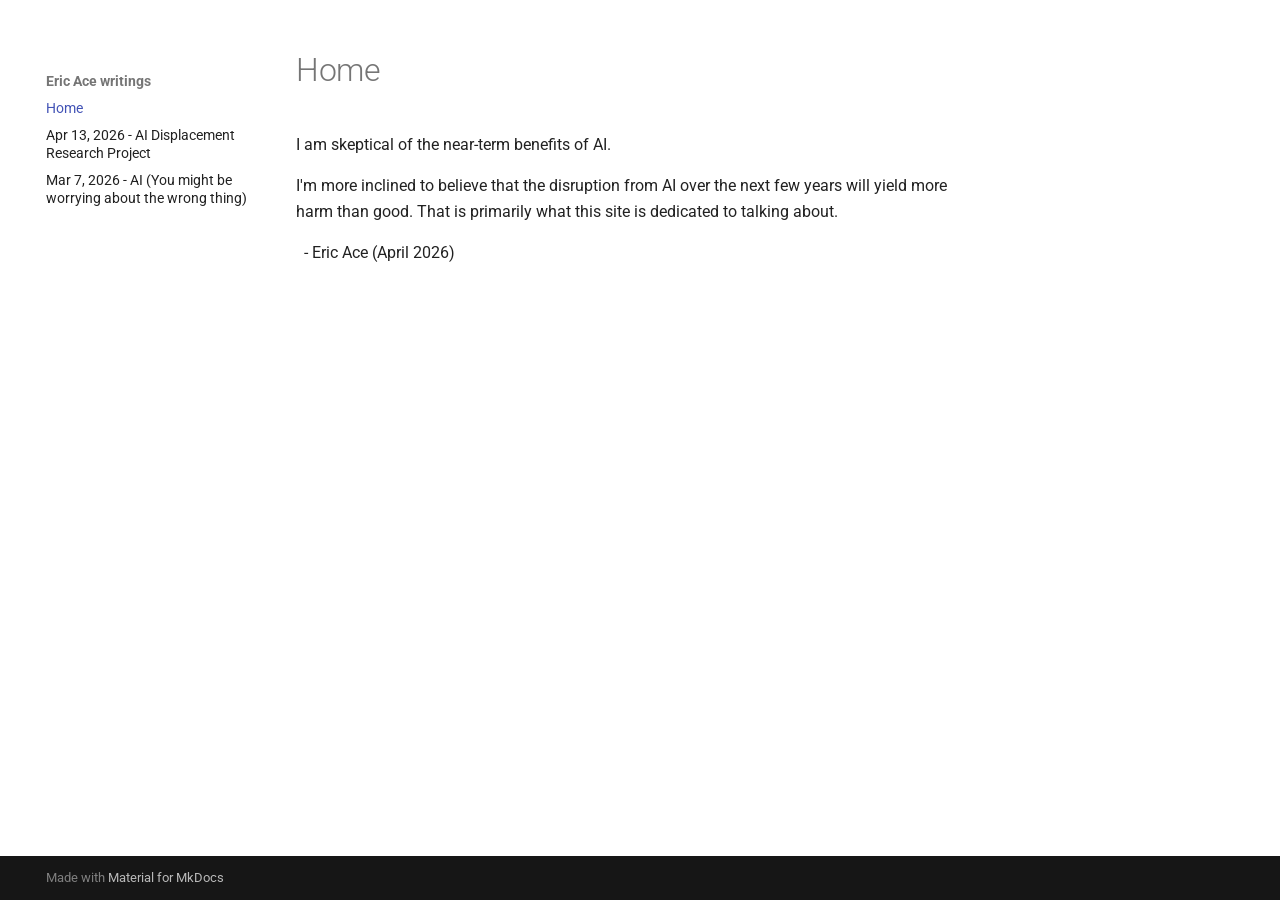
==== commit d19ea10a: "Deployed a95e183 with MkDocs version: 1.6.1" ====
--- a/index.html
+++ b/index.html
@@ -208,8 +208,8 @@
   <h1>Home</h1>
 
 <p>I am skeptical of the near-term benefits of AI.</p>
-<p>I'm more inclined to believe that the disruption from AI over the next few years will yield more harm than good - and will be harmful in a way that is unique in human history. That is primarily what this site is dedicated to talking about.</p>
-<p>&nbsp;-  Eric Ace (April 2026)</p>
+<p>I'm more inclined to believe that the disruption from AI over the next few years will yield more harm than good. That is primarily what this site is dedicated to talking about.</p>
+<p>&nbsp;&nbsp;-  Eric Ace (April 2026)</p>
 
 
 
